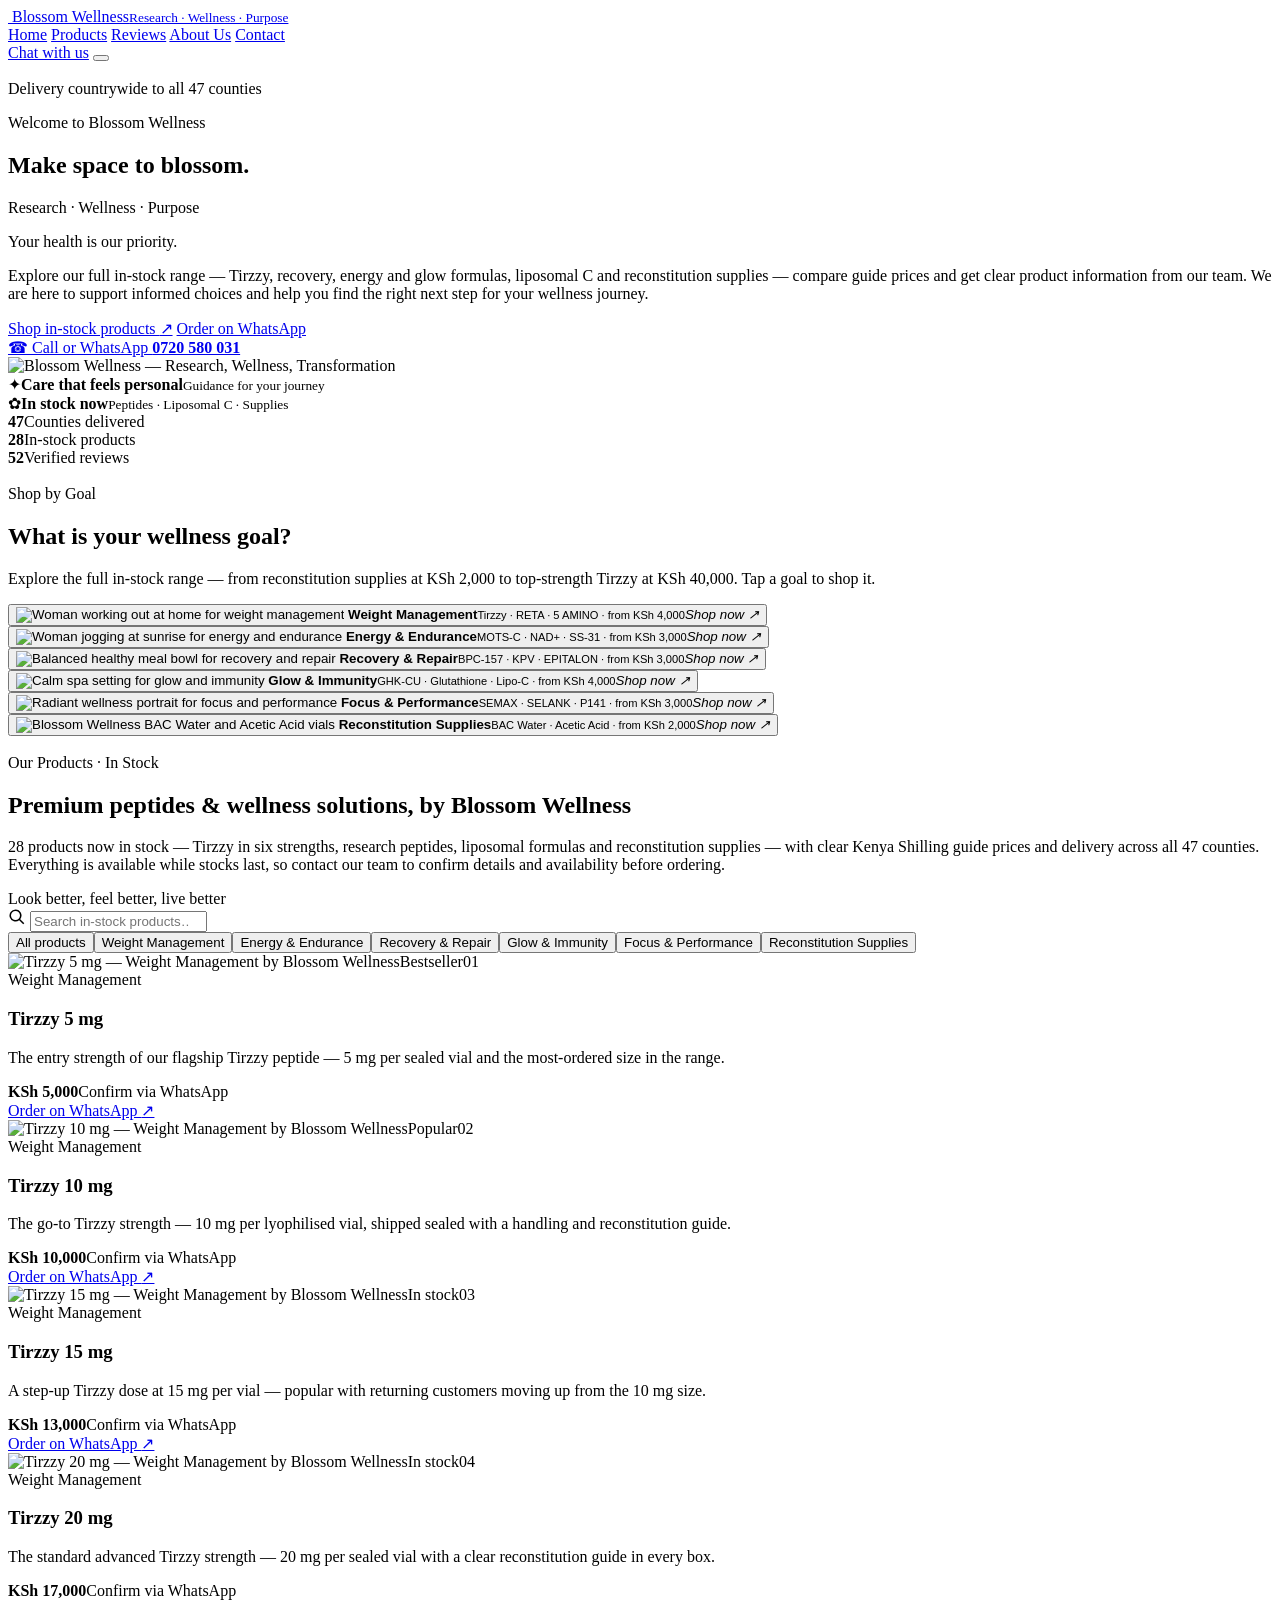
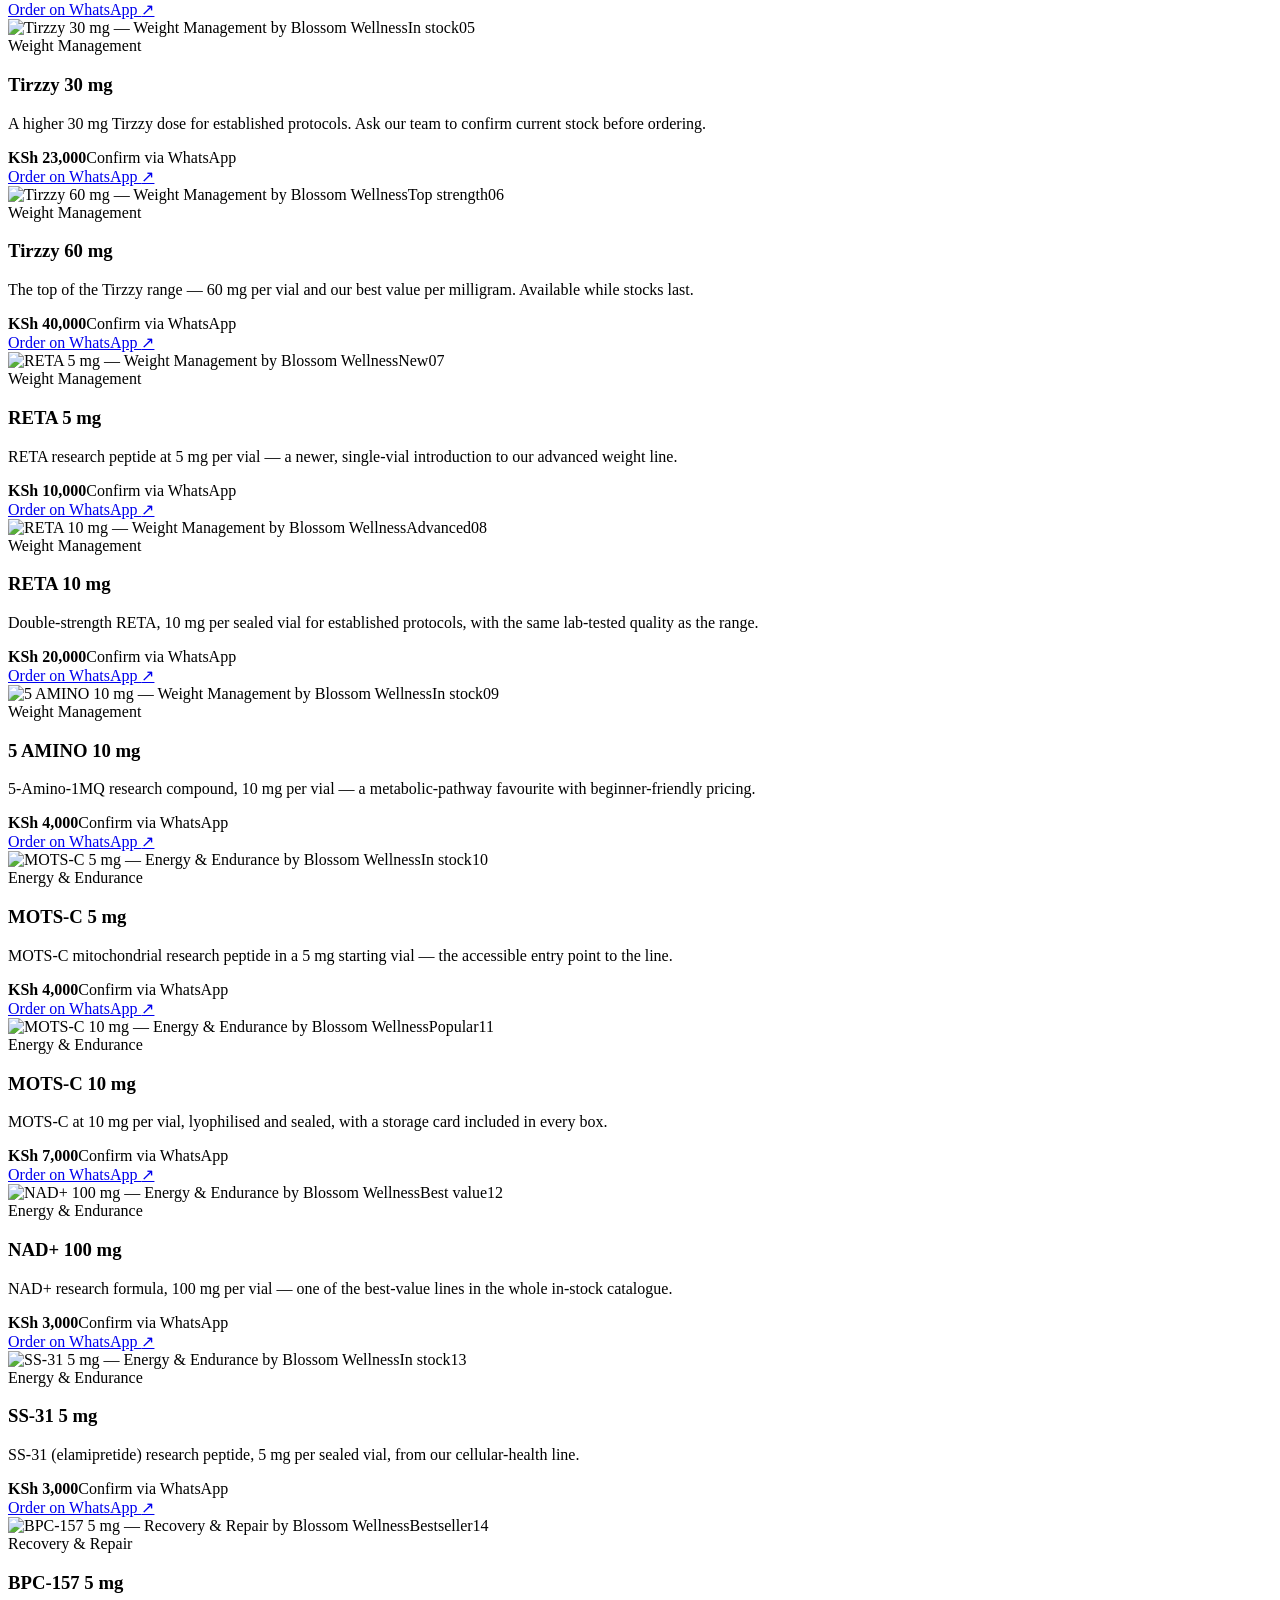
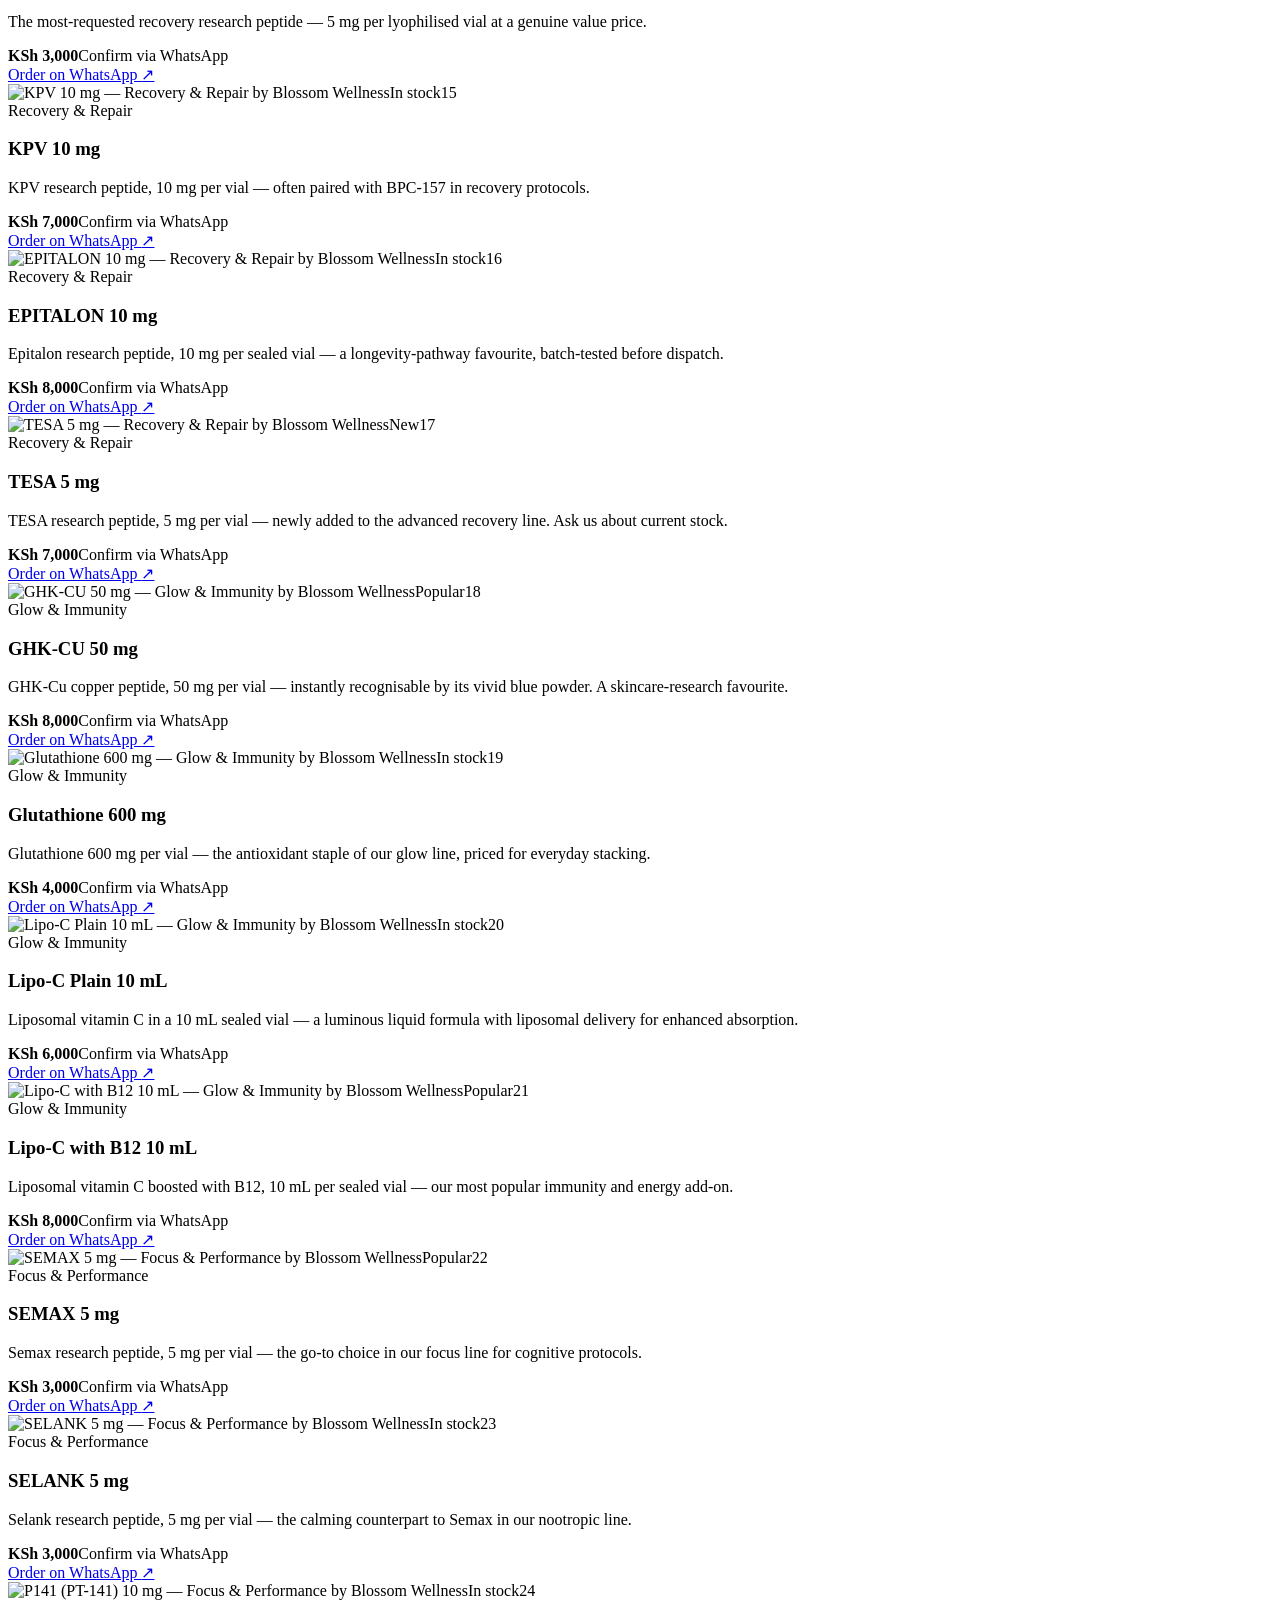
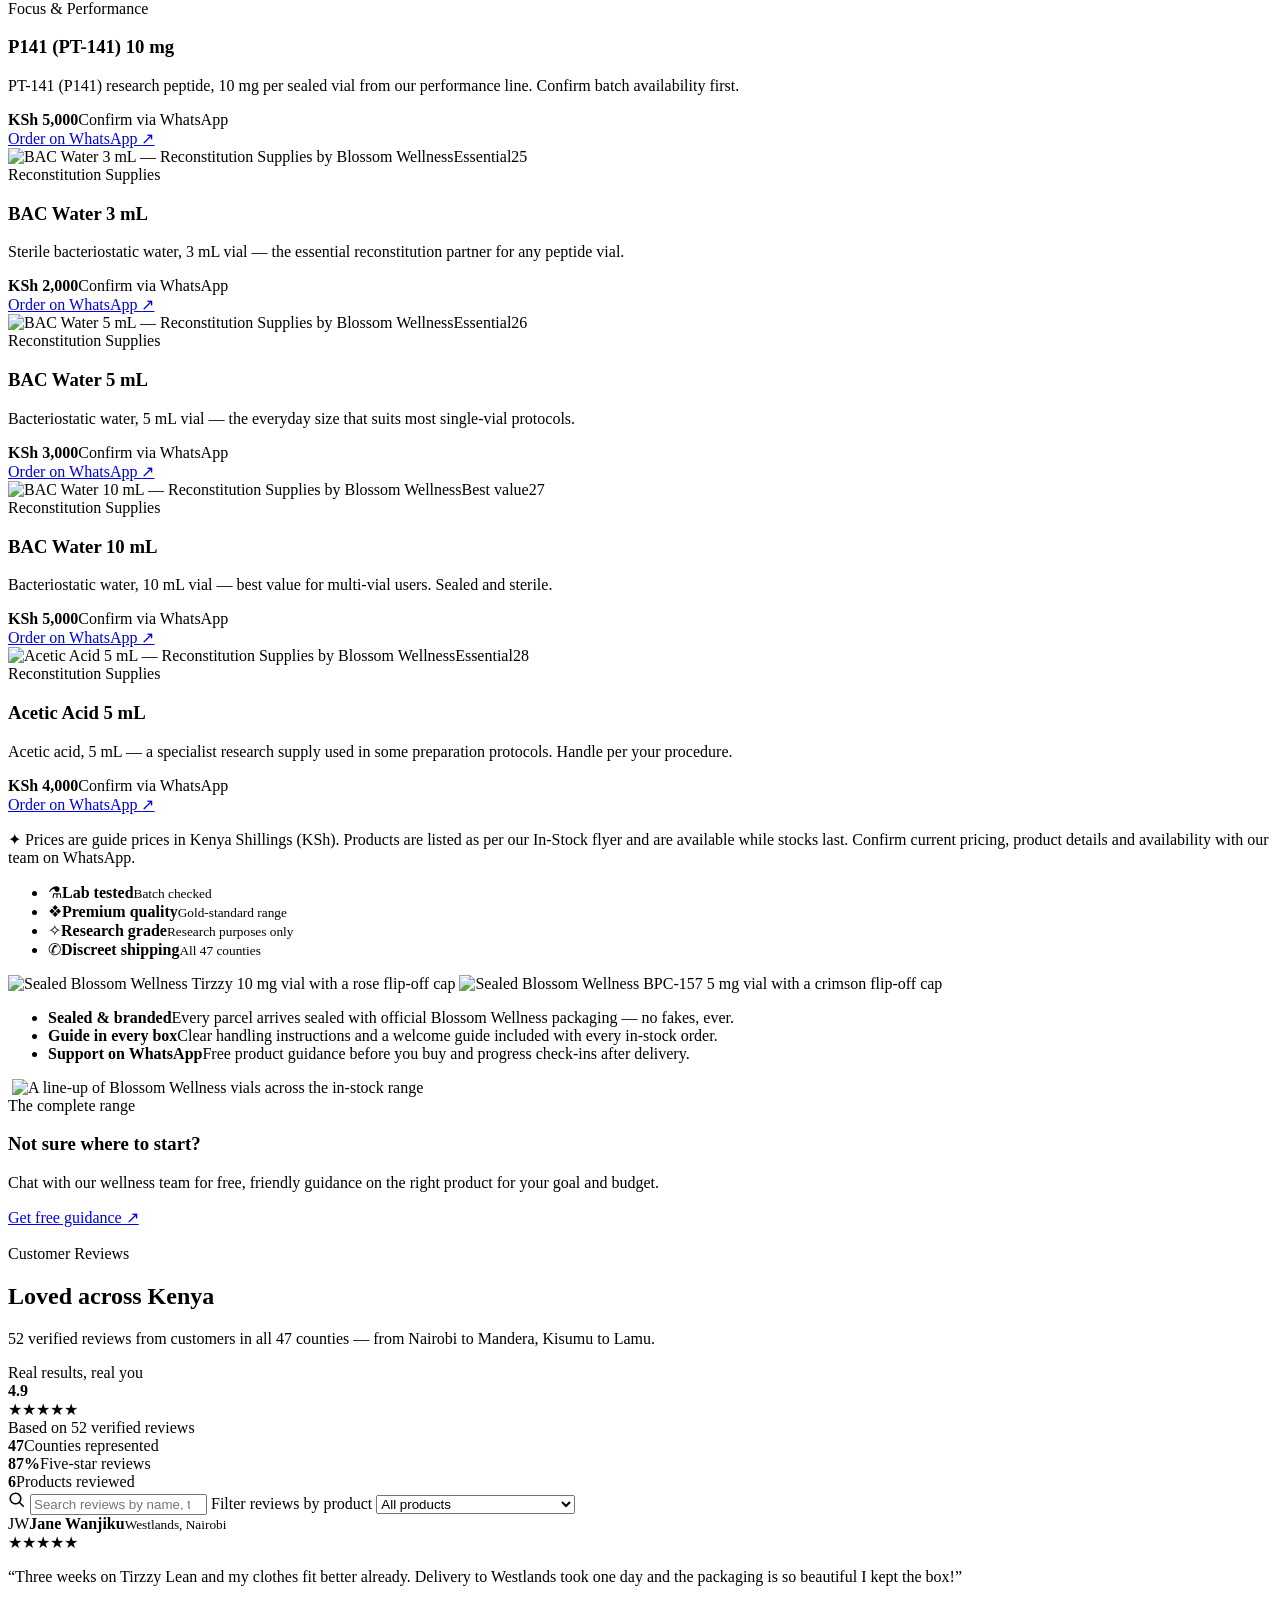
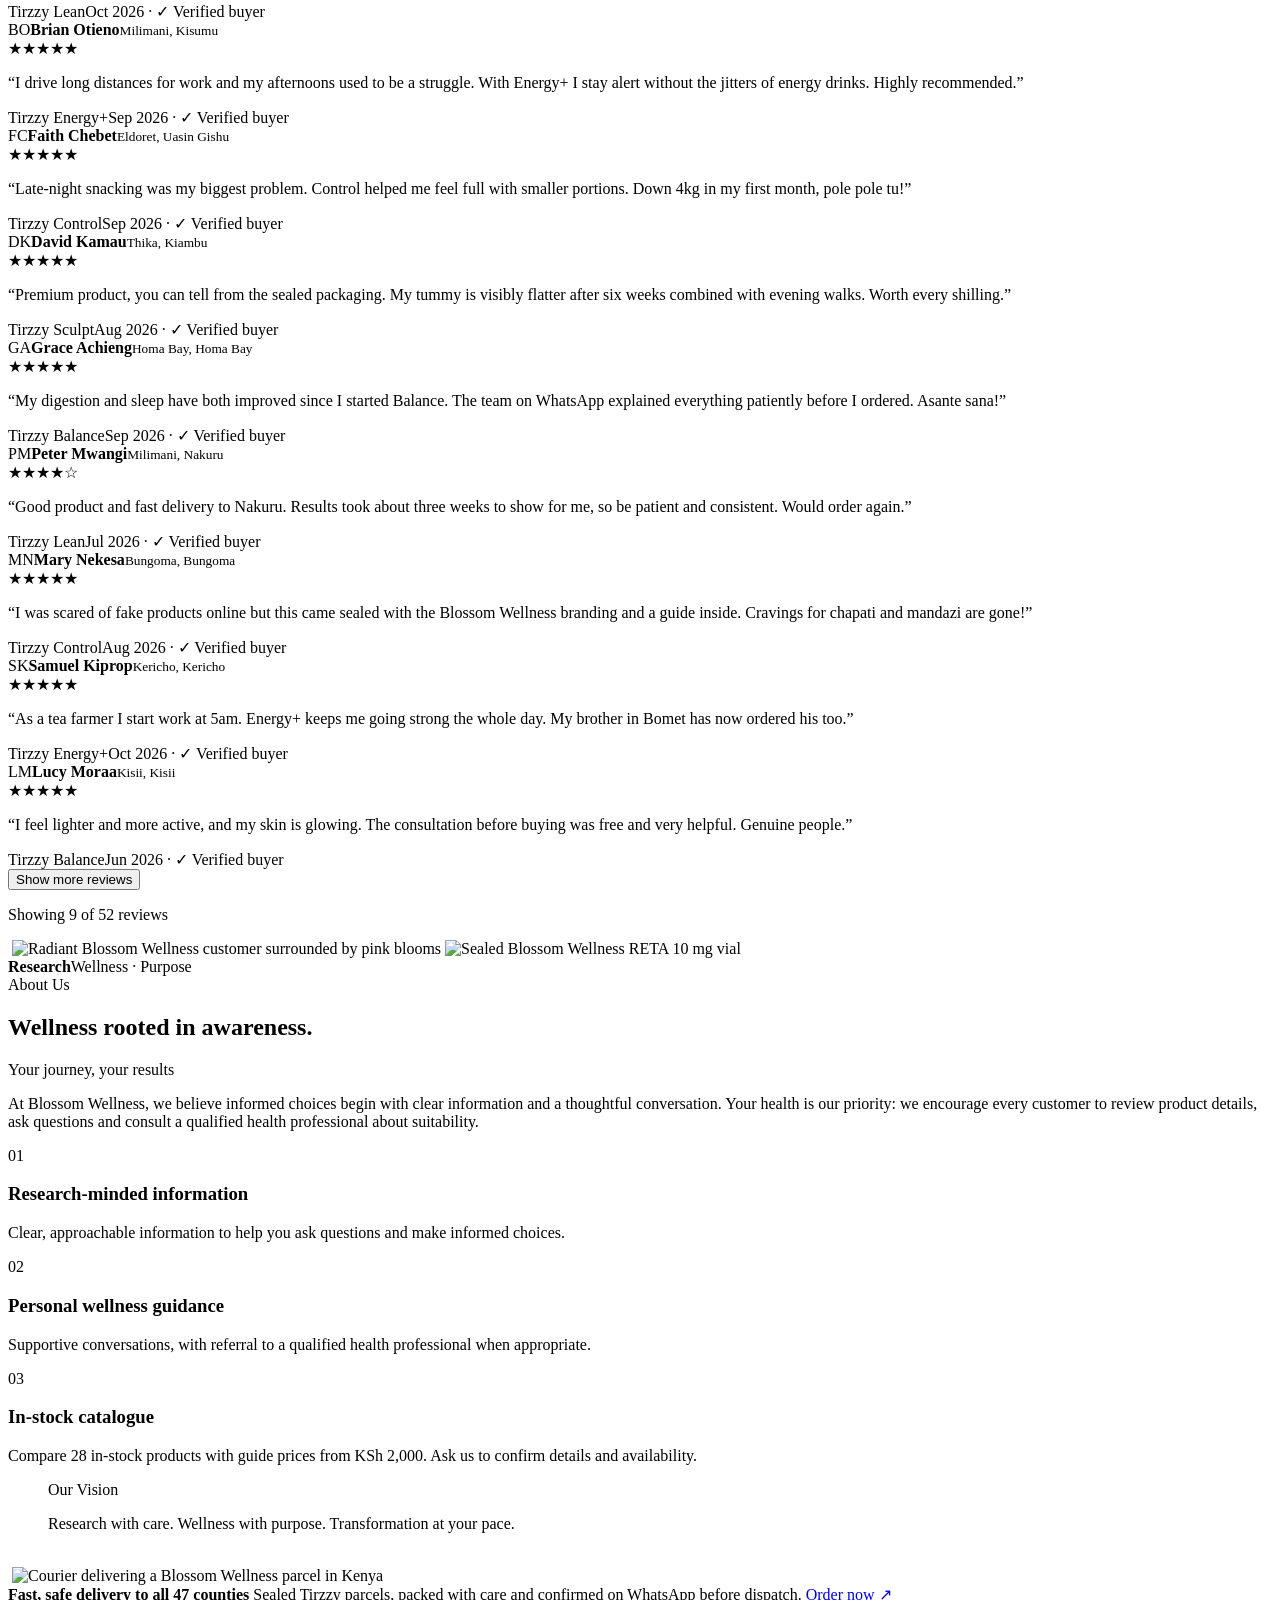
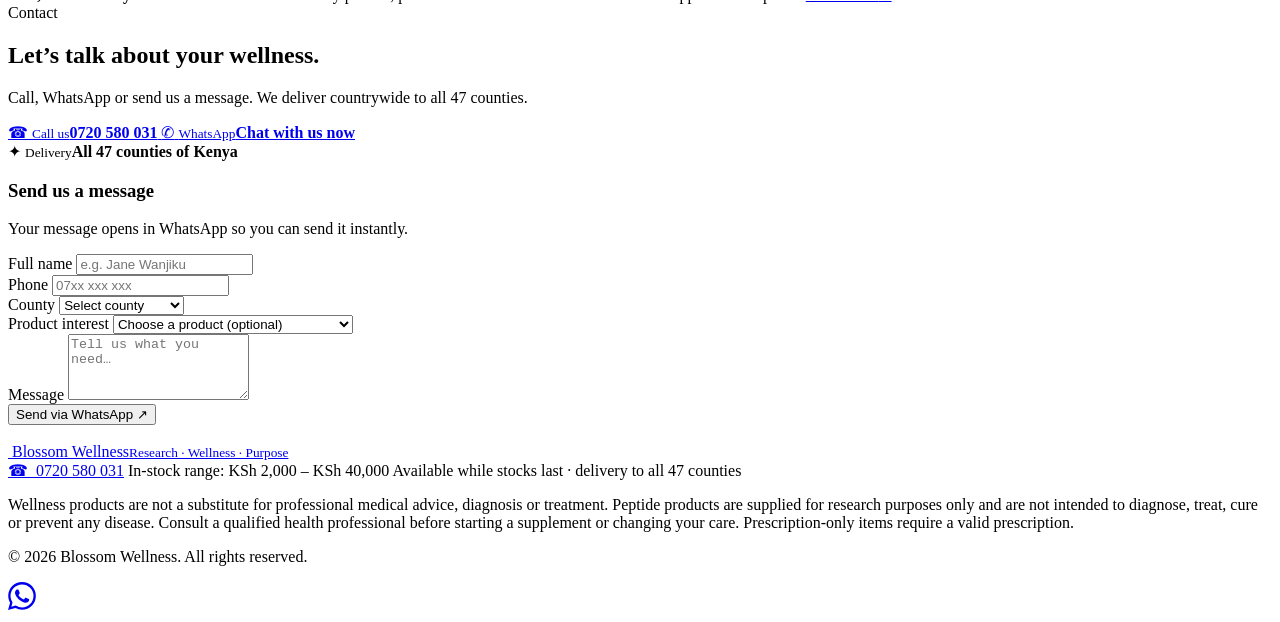
==== index.html @ 0b53dfed "Add files via upload" ====
<!doctype html>
<html lang="en">
<head>
  <meta charset="UTF-8" />
  <meta name="viewport" content="width=device-width, initial-scale=1.0" />
  <meta name="description" content="Blossom Wellness — our In-Stock catalogue of premium peptides & wellness solutions: Tirzzy 5–60 mg, BPC-157, GHK-Cu, MOTS-C, liposomal C, BAC water and more, with guide prices from KSh 2,000 to KSh 40,000, delivered across Kenya." />
  <meta name="theme-color" content="#FFF7F0" />
  <link rel="icon" type="image/png" href="assets/img/blossom-wellness-logo.png" />
  <title>Blossom Wellness | Research · Wellness · Transformation</title>
  <link rel="preload" href="assets/fonts/cormorant-garamond-latin-600-normal.woff2" as="font" type="font/woff2" crossorigin />
  <link rel="preload" href="assets/fonts/dm-sans-latin-400-normal.woff2" as="font" type="font/woff2" crossorigin />
  <link rel="stylesheet" href="css/style.css" />
</head>
<body>
  <header class="nav" id="nav">
    <div class="container nav-inner">
      <a href="#home" class="brand" aria-label="Blossom Wellness home">
        <img class="brand-logo" src="assets/img/blossom-wellness-logo.webp" alt="" />
        <span class="brand-text">Blossom Wellness<small>Research · Wellness · Purpose</small></span>
      </a>

      <nav class="nav-links" id="navLinks" aria-label="Main navigation">
        <a href="#home" class="is-active">Home</a>
        <a href="#products">Products</a>
        <a href="#reviews">Reviews</a>
        <a href="#about">About Us</a>
        <a href="#contact">Contact</a>
      </nav>

      <div class="nav-actions">
        <a class="btn btn-small btn-outline nav-cta" href="https://wa.me/254720580031?text=Hello%20Blossom%20Wellness%2C%20I%27d%20like%20to%20make%20an%20enquiry." target="_blank" rel="noopener noreferrer">Chat with us</a>
        <button class="menu-btn" id="menuBtn" type="button" aria-label="Toggle menu" aria-expanded="false" aria-controls="navLinks">
          <span></span><span></span><span></span>
        </button>
      </div>
    </div>
  </header>

  <main>
    <section id="home" class="hero" data-section>
      <div class="hero-bg" aria-hidden="true">
        <span class="hero-orb orb-one"></span>
        <span class="hero-orb orb-two"></span>
        <div class="hero-grid-lines"></div>
        <span class="sparkle sparkle-one"></span>
        <span class="sparkle sparkle-two"></span>
        <span class="sparkle sparkle-three"></span>
        <span class="sparkle sparkle-four"></span>
        <span class="sparkle sparkle-five"></span>
      </div>

      <div class="floral-layer" aria-hidden="true">
        <img class="floral floral-blossom-tl" src="assets/img/florals/blossom-branch.jpg" alt="" decoding="async" />
        <img class="floral floral-gold-r" src="assets/img/florals/gold-branch.jpg" alt="" loading="lazy" decoding="async" />
        <img class="floral floral-spray-br" src="assets/img/florals/rose-spray.jpg" alt="" loading="lazy" decoding="async" />
      </div>

      <div class="container hero-inner">
        <div class="hero-copy">
          <span class="pill"><span class="pulse-dot"></span> Delivery countrywide to all 47 counties</span>
          <p class="hero-kicker">Welcome to Blossom Wellness</p>
          <h1>Make space to <span class="grad"><span class="swap-word" data-words="blossom.|glow.|thrive.|transform.|shine.|heal.">blossom.</span></span></h1>
          <p class="slogan">Research <span>·</span> Wellness <span>·</span> Purpose</p>
          <p class="lead">Your health is our priority.</p>
          <p class="sub">Explore our full in-stock range — Tirzzy, recovery, energy and glow formulas, liposomal C and reconstitution supplies — compare guide prices and get clear product information from our team. We are here to support informed choices and help you find the right next step for your wellness journey.</p>

          <div class="cta-row">
            <a class="btn btn-primary" href="#products">Shop in-stock products <span aria-hidden="true">↗</span></a>
            <a class="btn btn-ghost" href="https://wa.me/254720580031?text=Hello%20Blossom%20Wellness%2C%20I%20would%20like%20to%20know%20more%20about%20the%20Tirzzy%20range." target="_blank" rel="noopener noreferrer">Order on WhatsApp</a>
          </div>

          <a class="phone-chip" href="tel:+254720580031">
            <span class="phone-ico" aria-hidden="true">☎</span>
            <span>Call or WhatsApp <strong>0720 580 031</strong></span>
          </a>
        </div>

        <div class="hero-visual" aria-label="Blossom Wellness floral emblem">
          <div class="hero-art-frame">
            <img class="hero-logo" src="assets/img/blossom-wellness-logo.webp" alt="Blossom Wellness — Research, Wellness, Transformation" loading="eager" />
          </div>
          <div class="float-card float-card-one"><span class="float-icon">✦</span><span><strong>Care that feels personal</strong><small>Guidance for your journey</small></span></div>
          <div class="float-card float-card-two"><span class="mini-flower" aria-hidden="true">✿</span><span><strong>In stock now</strong><small>Peptides · Liposomal C · Supplies</small></span></div>
        </div>
      </div>

      <div class="container">
        <div class="stats" aria-label="Blossom Wellness at a glance">
          <div class="stat"><strong>47</strong><span>Counties delivered</span></div>
          <div class="stat"><strong>28</strong><span>In-stock products</span></div>
          <div class="stat"><strong>52</strong><span>Verified reviews</span></div>
        </div>
      </div>
    </section>

    <section id="goals" class="section goals-section" data-section>
      <div class="floral-layer" aria-hidden="true">
        <img class="floral floral-spray-tr" src="assets/img/florals/rose-spray.jpg" alt="" loading="lazy" decoding="async" />
        <img class="floral floral-gold-bl" src="assets/img/florals/gold-branch.jpg" alt="" loading="lazy" decoding="async" />
      </div>
      <div class="container">
        <div class="section-head">
          <span class="eyebrow">Shop by Goal</span>
          <h2>What is your <span class="grad">wellness goal?</span></h2>
          <p>Explore the full in-stock range — from reconstitution supplies at KSh 2,000 to top-strength Tirzzy at KSh 40,000. Tap a goal to shop it.</p>
        </div>

        <div class="goals-grid">
          <button class="goal-card" type="button" data-category="Weight Management">
            <img src="assets/img/goal-fat-loss.jpg" alt="Woman working out at home for weight management" loading="lazy" />
            <span class="goal-copy"><strong>Weight Management</strong><small>Tirzzy · RETA · 5 AMINO · from KSh 4,000</small><em>Shop now <span aria-hidden="true">↗</span></em></span>
          </button>
          <button class="goal-card" type="button" data-category="Energy & Endurance">
            <img src="assets/img/goal-energy.jpg" alt="Woman jogging at sunrise for energy and endurance" loading="lazy" />
            <span class="goal-copy"><strong>Energy & Endurance</strong><small>MOTS-C · NAD+ · SS-31 · from KSh 3,000</small><em>Shop now <span aria-hidden="true">↗</span></em></span>
          </button>
          <button class="goal-card" type="button" data-category="Recovery & Repair">
            <img src="assets/img/goal-appetite.jpg" alt="Balanced healthy meal bowl for recovery and repair" loading="lazy" />
            <span class="goal-copy"><strong>Recovery & Repair</strong><small>BPC-157 · KPV · EPITALON · from KSh 3,000</small><em>Shop now <span aria-hidden="true">↗</span></em></span>
          </button>
          <button class="goal-card" type="button" data-category="Glow & Immunity">
            <img src="assets/img/goal-wellness.jpg" alt="Calm spa setting for glow and immunity" loading="lazy" />
            <span class="goal-copy"><strong>Glow & Immunity</strong><small>GHK-CU · Glutathione · Lipo-C · from KSh 4,000</small><em>Shop now <span aria-hidden="true">↗</span></em></span>
          </button>
          <button class="goal-card" type="button" data-category="Focus & Performance">
            <img src="assets/img/hero-wellness.jpg" alt="Radiant wellness portrait for focus and performance" loading="lazy" />
            <span class="goal-copy"><strong>Focus & Performance</strong><small>SEMAX · SELANK · P141 · from KSh 3,000</small><em>Shop now <span aria-hidden="true">↗</span></em></span>
          </button>
          <button class="goal-card" type="button" data-category="Reconstitution Supplies">
            <img src="assets/img/goal-supplies.jpg" alt="Blossom Wellness BAC Water and Acetic Acid vials" loading="lazy" />
            <span class="goal-copy"><strong>Reconstitution Supplies</strong><small>BAC Water · Acetic Acid · from KSh 2,000</small><em>Shop now <span aria-hidden="true">↗</span></em></span>
          </button>
        </div>
      </div>
    </section>

    <section id="products" class="section section-alt" data-section>
      <div class="floral-layer" aria-hidden="true">
        <img class="floral floral-gold-tr" src="assets/img/florals/gold-branch.jpg" alt="" loading="lazy" decoding="async" />
        <img class="floral floral-spray-bl" src="assets/img/florals/rose-spray.jpg" alt="" loading="lazy" decoding="async" />
      </div>
      <div class="container">
        <div class="section-head">
          <span class="eyebrow">Our Products · In Stock</span>
          <h2>Premium peptides & wellness solutions, <span class="grad">by Blossom Wellness</span></h2>
          <p>28 products now in stock — Tirzzy in six strengths, research peptides, liposomal formulas and reconstitution supplies — with clear Kenya Shilling guide prices and delivery across all 47 counties. Everything is available while stocks last, so contact our team to confirm details and availability before ordering.</p>
          <span class="script-accent" aria-hidden="true">Look better, feel better, live better</span>
        </div>

        <div class="product-toolbar">
          <label class="search" for="searchInput">
            <svg viewBox="0 0 24 24" width="18" height="18" aria-hidden="true"><path fill="currentColor" d="M10 2a8 8 0 0 1 6.32 12.9l5.39 5.39-1.42 1.42-5.39-5.39A8 8 0 1 1 10 2zm0 2a6 6 0 1 0 0 12 6 6 0 0 0 0-12z"/></svg>
            <input type="search" id="searchInput" placeholder="Search in-stock products…" aria-label="Search in-stock products" />
          </label>
          <div class="chips" id="chips" role="group" aria-label="Filter by category"></div>
        </div>

        <div class="product-grid" id="productGrid" aria-live="polite"></div>
        <p class="empty" id="emptyState" hidden>No products match your search. Try another keyword or filter.</p>
        <p class="catalog-note"><span aria-hidden="true">✦</span> Prices are guide prices in Kenya Shillings (KSh). Products are listed as per our In-Stock flyer and are available while stocks last. Confirm current pricing, product details and availability with our team on WhatsApp.</p>

        <ul class="trust-strip" aria-label="Blossom Wellness standards">
          <li><span class="trust-ico" aria-hidden="true">⚗</span><strong>Lab tested</strong><small>Batch checked</small></li>
          <li><span class="trust-ico" aria-hidden="true">❖</span><strong>Premium quality</strong><small>Gold-standard range</small></li>
          <li><span class="trust-ico" aria-hidden="true">✧</span><strong>Research grade</strong><small>Research purposes only</small></li>
          <li><span class="trust-ico" aria-hidden="true">✆</span><strong>Discreet shipping</strong><small>All 47 counties</small></li>
        </ul>

        <div class="promise-band">
          <div class="promise-imgs">
            <img src="assets/img/products/tirzzy-10.jpg" alt="Sealed Blossom Wellness Tirzzy 10 mg vial with a rose flip-off cap" loading="lazy" />
            <img src="assets/img/products/bpc-157.jpg" alt="Sealed Blossom Wellness BPC-157 5 mg vial with a crimson flip-off cap" loading="lazy" />
          </div>
          <ul class="promise-list">
            <li><strong>Sealed &amp; branded</strong><span>Every parcel arrives sealed with official Blossom Wellness packaging — no fakes, ever.</span></li>
            <li><strong>Guide in every box</strong><span>Clear handling instructions and a welcome guide included with every in-stock order.</span></li>
            <li><strong>Support on WhatsApp</strong><span>Free product guidance before you buy and progress check-ins after delivery.</span></li>
          </ul>
        </div>

        <div class="range-banner">
          <img class="banner-floral" src="assets/img/florals/blossom-ghost.webp" alt="" aria-hidden="true" loading="lazy" decoding="async" />
          <img src="assets/img/range-lineup.jpg" alt="A line-up of Blossom Wellness vials across the in-stock range" loading="lazy" />
          <div class="range-banner-copy">
            <span class="eyebrow">The complete range</span>
            <h3>Not sure where to start?</h3>
            <p>Chat with our wellness team for free, friendly guidance on the right product for your goal and budget.</p>
            <a class="btn btn-primary" href="https://wa.me/254720580031?text=Hello%20Blossom%20Wellness%2C%20please%20help%20me%20choose%20the%20right%20product%20for%20my%20goal." target="_blank" rel="noopener noreferrer">Get free guidance <span aria-hidden="true">↗</span></a>
          </div>
        </div>
      </div>
    </section>

    <section id="reviews" class="section reviews-section" data-section>
      <div class="floral-layer" aria-hidden="true">
        <img class="floral floral-peony-tr" src="assets/img/florals/peony-rose.jpg" alt="" loading="lazy" decoding="async" />
        <img class="floral floral-spray-bl" src="assets/img/florals/rose-spray.jpg" alt="" loading="lazy" decoding="async" />
      </div>
      <div class="container">
        <div class="section-head">
          <span class="eyebrow">Customer Reviews</span>
          <h2>Loved <span class="grad">across Kenya</span></h2>
          <p>52 verified reviews from customers in all 47 counties — from Nairobi to Mandera, Kisumu to Lamu.</p>
          <span class="script-accent" aria-hidden="true">Real results, real you</span>
        </div>

        <div class="reviews-summary" id="reviewsSummary" aria-label="Review summary"></div>

        <div class="reviews-toolbar">
          <label class="search" for="reviewSearchInput">
            <svg viewBox="0 0 24 24" width="18" height="18" aria-hidden="true"><path fill="currentColor" d="M10 2a8 8 0 0 1 6.32 12.9l5.39 5.39-1.42 1.42-5.39-5.39A8 8 0 1 1 10 2zm0 2a6 6 0 1 0 0 12 6 6 0 0 0 0-12z"/></svg>
            <input type="search" id="reviewSearchInput" placeholder="Search reviews by name, town or county…" aria-label="Search reviews" />
          </label>
          <label class="filter-select" for="reviewProductFilter">
            <span class="visually-hidden">Filter reviews by product</span>
            <select id="reviewProductFilter">
              <option value="All">All products</option>
            </select>
          </label>
        </div>

        <div class="reviews-grid" id="reviewsGrid" aria-live="polite"></div>
        <p class="empty" id="reviewsEmpty" hidden>No reviews match your search. Try another keyword.</p>
        <div class="reviews-more-wrap">
          <button class="btn btn-outline" id="reviewsMoreBtn" type="button">Show more reviews</button>
          <p id="reviewsCount" aria-live="polite"></p>
        </div>
      </div>
    </section>

    <section id="about" class="section section-alt" data-section>
      <div class="container about-grid">
        <div class="about-visual about-photos">
          <img class="about-floral" src="assets/img/florals/peony-rose.jpg" alt="" aria-hidden="true" loading="lazy" decoding="async" />
          <img class="about-img-main" src="assets/img/hero-wellness.jpg" alt="Radiant Blossom Wellness customer surrounded by pink blooms" loading="lazy" />
          <img class="about-img-small" src="assets/img/products/reta-10.jpg" alt="Sealed Blossom Wellness RETA 10 mg vial" loading="lazy" />
          <div class="about-badge"><strong>Research</strong><span>Wellness · Purpose</span></div>
        </div>

        <div class="about-copy">
          <span class="eyebrow">About Us</span>
          <h2>Wellness rooted in <span class="grad">awareness.</span></h2>
          <span class="script-accent" aria-hidden="true">Your journey, your results</span>
          <p>At Blossom Wellness, we believe informed choices begin with clear information and a thoughtful conversation. Your health is our priority: we encourage every customer to review product details, ask questions and consult a qualified health professional about suitability.</p>

          <div class="services">
            <article class="service">
              <span class="service-ico">01</span>
              <div><h3>Research-minded information</h3><p>Clear, approachable information to help you ask questions and make informed choices.</p></div>
            </article>
            <article class="service">
              <span class="service-ico">02</span>
              <div><h3>Personal wellness guidance</h3><p>Supportive conversations, with referral to a qualified health professional when appropriate.</p></div>
            </article>
            <article class="service">
              <span class="service-ico">03</span>
              <div><h3>In-stock catalogue</h3><p>Compare 28 in-stock products with guide prices from KSh 2,000. Ask us to confirm details and availability.</p></div>
            </article>
          </div>

          <blockquote class="vision">
            <span class="eyebrow">Our Vision</span>
            <p>Research with care. Wellness with purpose. Transformation at your pace.</p>
          </blockquote>
        </div>
      </div>
    </section>

    <section id="contact" class="section contact-section" data-section>
      <div class="floral-layer" aria-hidden="true">
        <img class="floral floral-blossom-tr" src="assets/img/florals/blossom-branch.jpg" alt="" loading="lazy" decoding="async" />
      </div>
      <div class="container">
        <div class="delivery-banner">
          <img class="banner-floral" src="assets/img/florals/blossom-ghost.webp" alt="" aria-hidden="true" loading="lazy" decoding="async" />
          <img src="assets/img/delivery-kenya.jpg" alt="Courier delivering a Blossom Wellness parcel in Kenya" loading="lazy" />
          <div class="delivery-banner-copy">
            <strong>Fast, safe delivery to all 47 counties</strong>
            <span>Sealed Tirzzy parcels, packed with care and confirmed on WhatsApp before dispatch.</span>
            <a href="https://wa.me/254720580031?text=Hello%20Blossom%20Wellness%2C%20I%20would%20like%20to%20place%20an%20order." target="_blank" rel="noopener noreferrer">Order now <span aria-hidden="true">↗</span></a>
          </div>
        </div>

        <div class="contact-grid">
          <div class="contact-info">
            <span class="eyebrow">Contact</span>
            <h2>Let’s talk about <span class="grad"><span class="swap-word" data-words="your wellness.|your goals.|your journey.|your glow.|your comeback.">your wellness.</span></span></h2>
            <p>Call, WhatsApp or send us a message. We deliver countrywide to all 47 counties.</p>

            <a class="info-card" href="tel:+254720580031">
              <span class="info-ico" aria-hidden="true">☎</span>
              <span><small>Call us</small><strong>0720 580 031</strong></span>
            </a>
            <a class="info-card" href="https://wa.me/254720580031" target="_blank" rel="noopener noreferrer">
              <span class="info-ico wa" aria-hidden="true">✆</span>
              <span><small>WhatsApp</small><strong>Chat with us now</strong></span>
            </a>
            <div class="info-card">
              <span class="info-ico delivery" aria-hidden="true">✦</span>
              <span><small>Delivery</small><strong>All 47 counties of Kenya</strong></span>
            </div>
          </div>

          <form class="contact-form" id="contactForm" novalidate>
            <h3>Send us a message</h3>
            <p class="form-note">Your message opens in WhatsApp so you can send it instantly.</p>
            <div class="field">
              <label for="fName">Full name</label>
              <input id="fName" name="name" type="text" placeholder="e.g. Jane Wanjiku" autocomplete="name" required />
            </div>
            <div class="field-row">
              <div class="field">
                <label for="fPhone">Phone</label>
                <input id="fPhone" name="phone" type="tel" placeholder="07xx xxx xxx" autocomplete="tel" required />
              </div>
              <div class="field">
                <label for="fCounty">County</label>
                <select id="fCounty" name="county" required>
                  <option value="">Select county</option>
                </select>
              </div>
            </div>
            <div class="field">
              <label for="fProduct">Product interest</label>
              <select id="fProduct" name="product">
                <option value="">Choose a product (optional)</option>
              </select>
            </div>
            <div class="field">
              <label for="fMsg">Message</label>
              <textarea id="fMsg" name="message" rows="4" placeholder="Tell us what you need…"></textarea>
            </div>
            <button class="btn btn-primary btn-block" type="submit">Send via WhatsApp <span aria-hidden="true">↗</span></button>
            <p class="error" id="formError" role="alert" hidden>Please enter your name and phone number.</p>
          </form>
        </div>
      </div>
    </section>
  </main>

  <footer class="footer">
    <div class="footer-florals" aria-hidden="true">
      <img src="assets/img/florals/blossom-ghost.webp" alt="" loading="lazy" decoding="async" />
      <img src="assets/img/florals/gold-branch-alpha.webp" alt="" loading="lazy" decoding="async" />
    </div>
    <div class="container footer-inner">
      <div class="footer-brand-block">
        <a href="#home" class="brand footer-brand" aria-label="Blossom Wellness home">
          <img class="brand-logo" src="assets/img/blossom-wellness-logo.webp" alt="" />
          <span class="brand-text">Blossom Wellness<small>Research · Wellness · Purpose</small></span>
        </a>
      </div>
      <div class="footer-details">
        <a href="tel:+254720580031">☎ &nbsp;0720 580 031</a>
        <span>In-stock range: KSh 2,000 – KSh 40,000</span>
        <span>Available while stocks last · delivery to all 47 counties</span>
      </div>
      <p class="disclaimer">Wellness products are not a substitute for professional medical advice, diagnosis or treatment. Peptide products are supplied for research purposes only and are not intended to diagnose, treat, cure or prevent any disease. Consult a qualified health professional before starting a supplement or changing your care. Prescription-only items require a valid prescription.</p>
      <p class="copy">© <span id="year"></span> Blossom Wellness. All rights reserved.</p>
    </div>
  </footer>

  <a class="wa-float" href="https://wa.me/254720580031?text=Hello%20Blossom%20Wellness%2C%20I%20would%20like%20to%20place%20an%20order." target="_blank" rel="noopener noreferrer" aria-label="Chat with Blossom Wellness on WhatsApp">
    <span class="wa-ring" aria-hidden="true"></span>
    <svg viewBox="0 0 24 24" width="28" height="28" aria-hidden="true"><path fill="currentColor" d="M20.5 3.5A11.8 11.8 0 0 0 12.03 0C5.5 0 .2 5.3.2 11.84c0 2.09.55 4.13 1.59 5.93L0 24l6.4-1.68a11.8 11.8 0 0 0 5.63 1.43h.01c6.53 0 11.83-5.3 11.83-11.84 0-3.16-1.23-6.13-3.37-8.41zM12.04 21.8h-.01a9.8 9.8 0 0 1-5-1.37l-.36-.21-3.8 1 1.01-3.7-.23-.38a9.8 9.8 0 0 1-1.5-5.24c0-5.42 4.42-9.84 9.86-9.84a9.8 9.8 0 0 1 9.83 9.85c0 5.42-4.42 9.84-9.8 9.84zm5.4-7.37c-.3-.15-1.76-.87-2.03-.97-.27-.1-.47-.15-.67.15-.2.3-.77.97-.94 1.17-.17.2-.35.22-.64.07-.3-.15-1.25-.46-2.38-1.47-.88-.79-1.47-1.76-1.64-2.06-.17-.3-.02-.46.13-.6.13-.13.3-.35.45-.52.15-.17.2-.3.3-.5.1-.2.05-.37-.02-.52-.08-.15-.67-1.62-.92-2.22-.24-.58-.49-.5-.67-.51h-.57c-.2 0-.52.07-.8.37-.27.3-1.04 1.02-1.04 2.48s1.07 2.88 1.22 3.08c.15.2 2.1 3.2 5.08 4.49.71.31 1.27.49 1.7.63.72.23 1.37.2 1.88.12.57-.08 1.76-.72 2.01-1.41.25-.7.25-1.29.17-1.41-.07-.13-.27-.2-.57-.35z"/></svg>
  </a>

  <script src="js/main.js"></script>
</body>
</html>
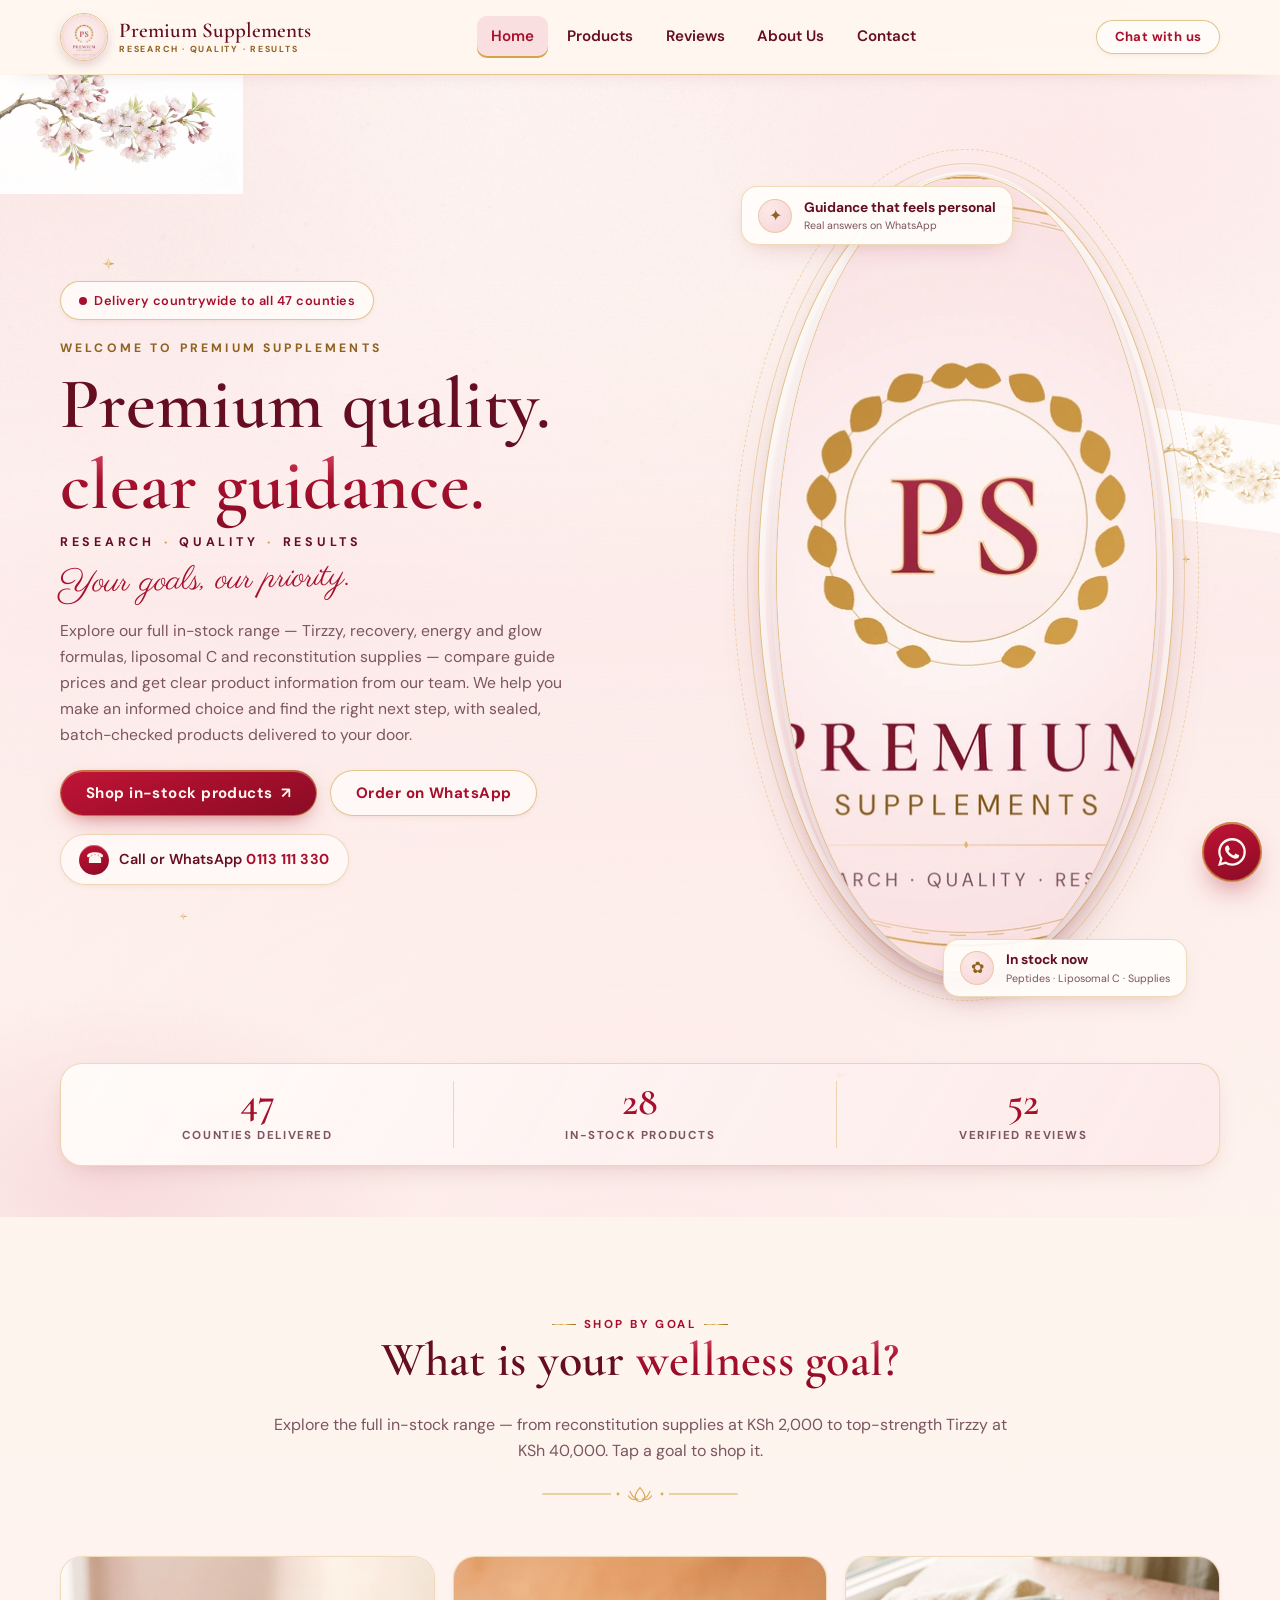
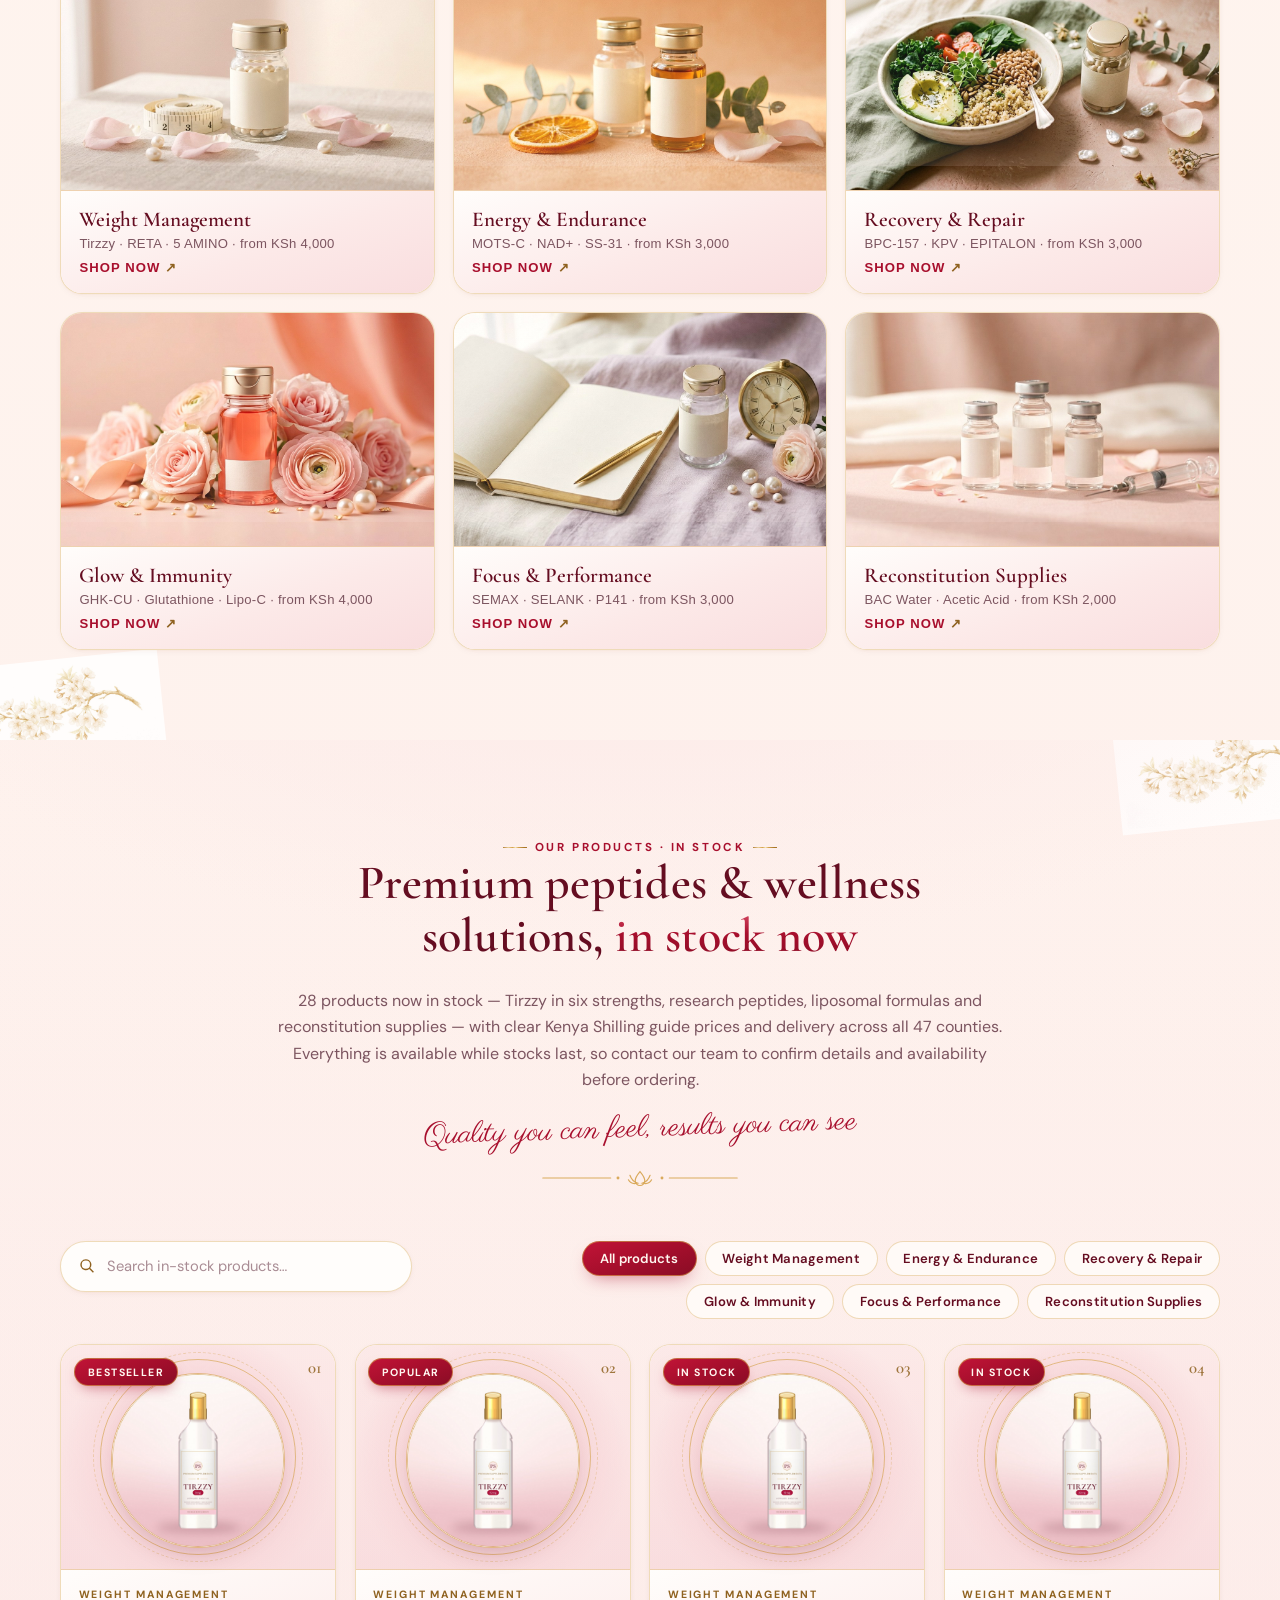
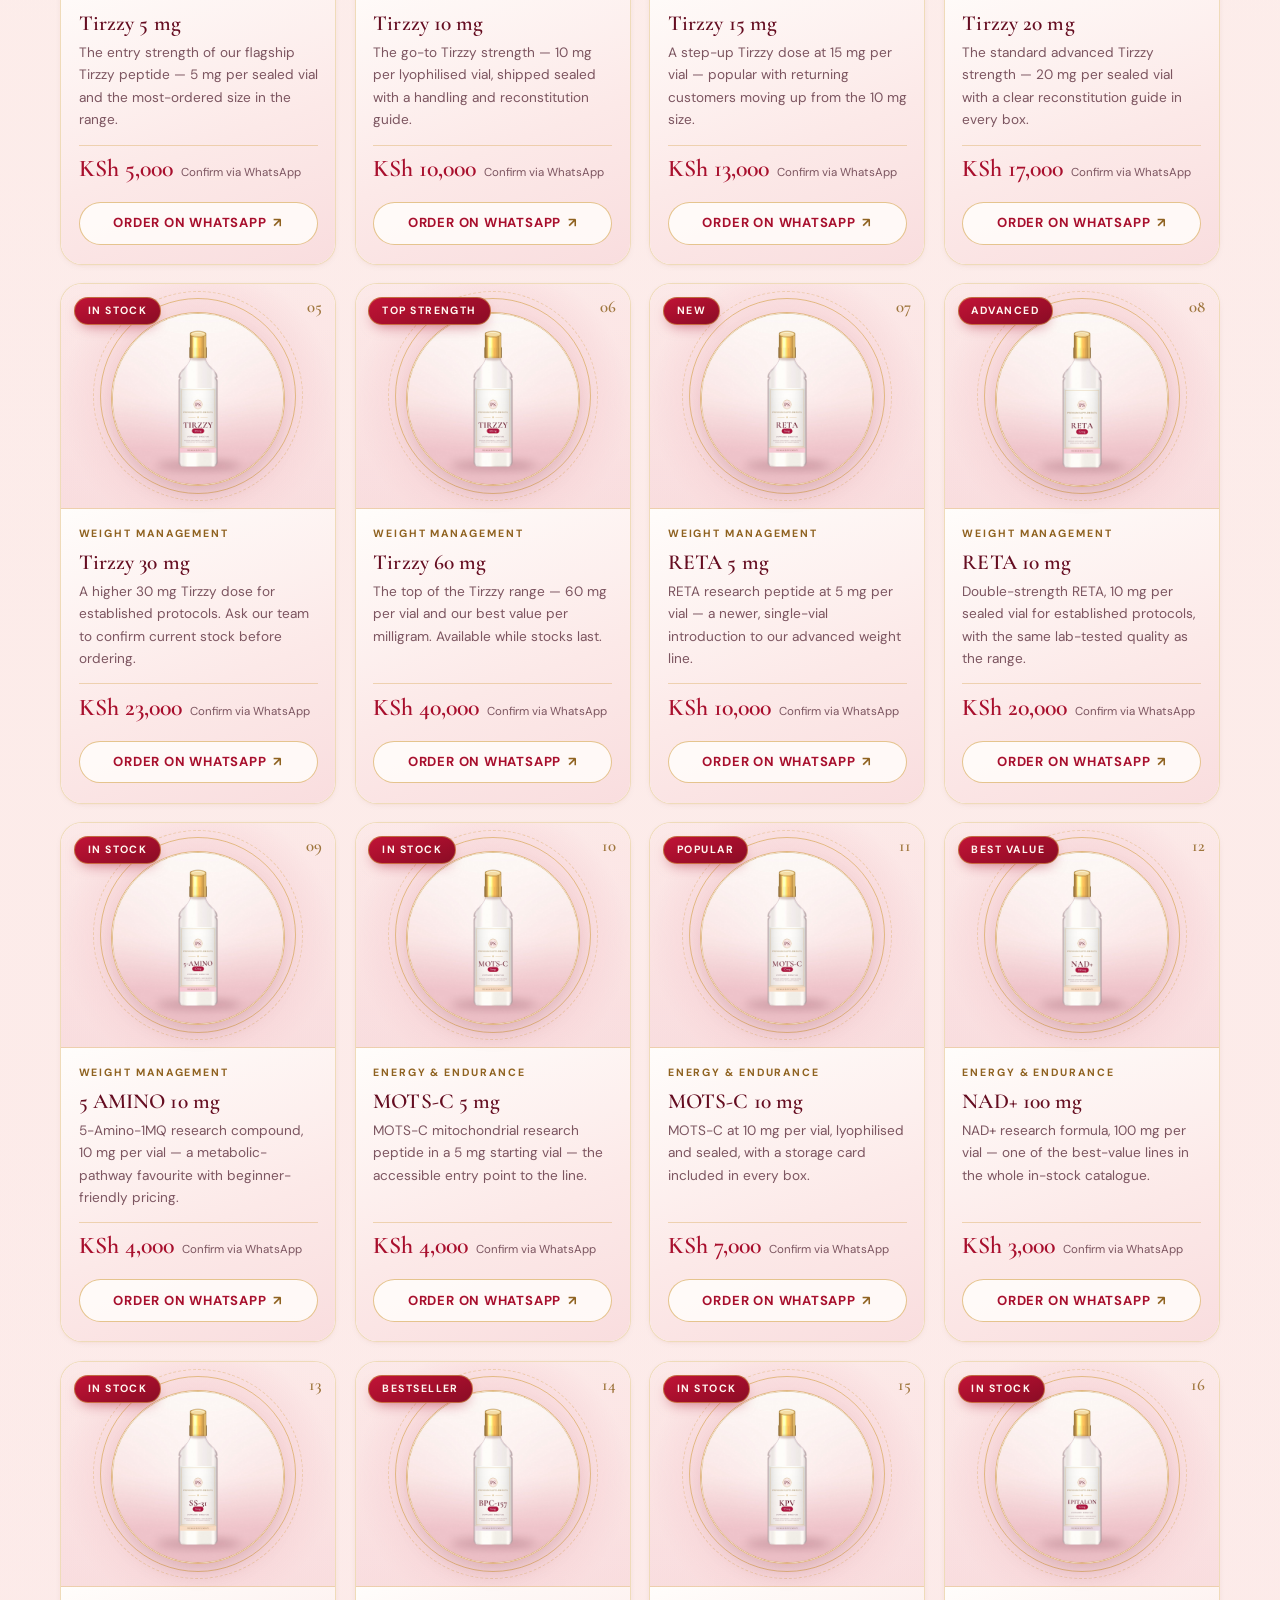
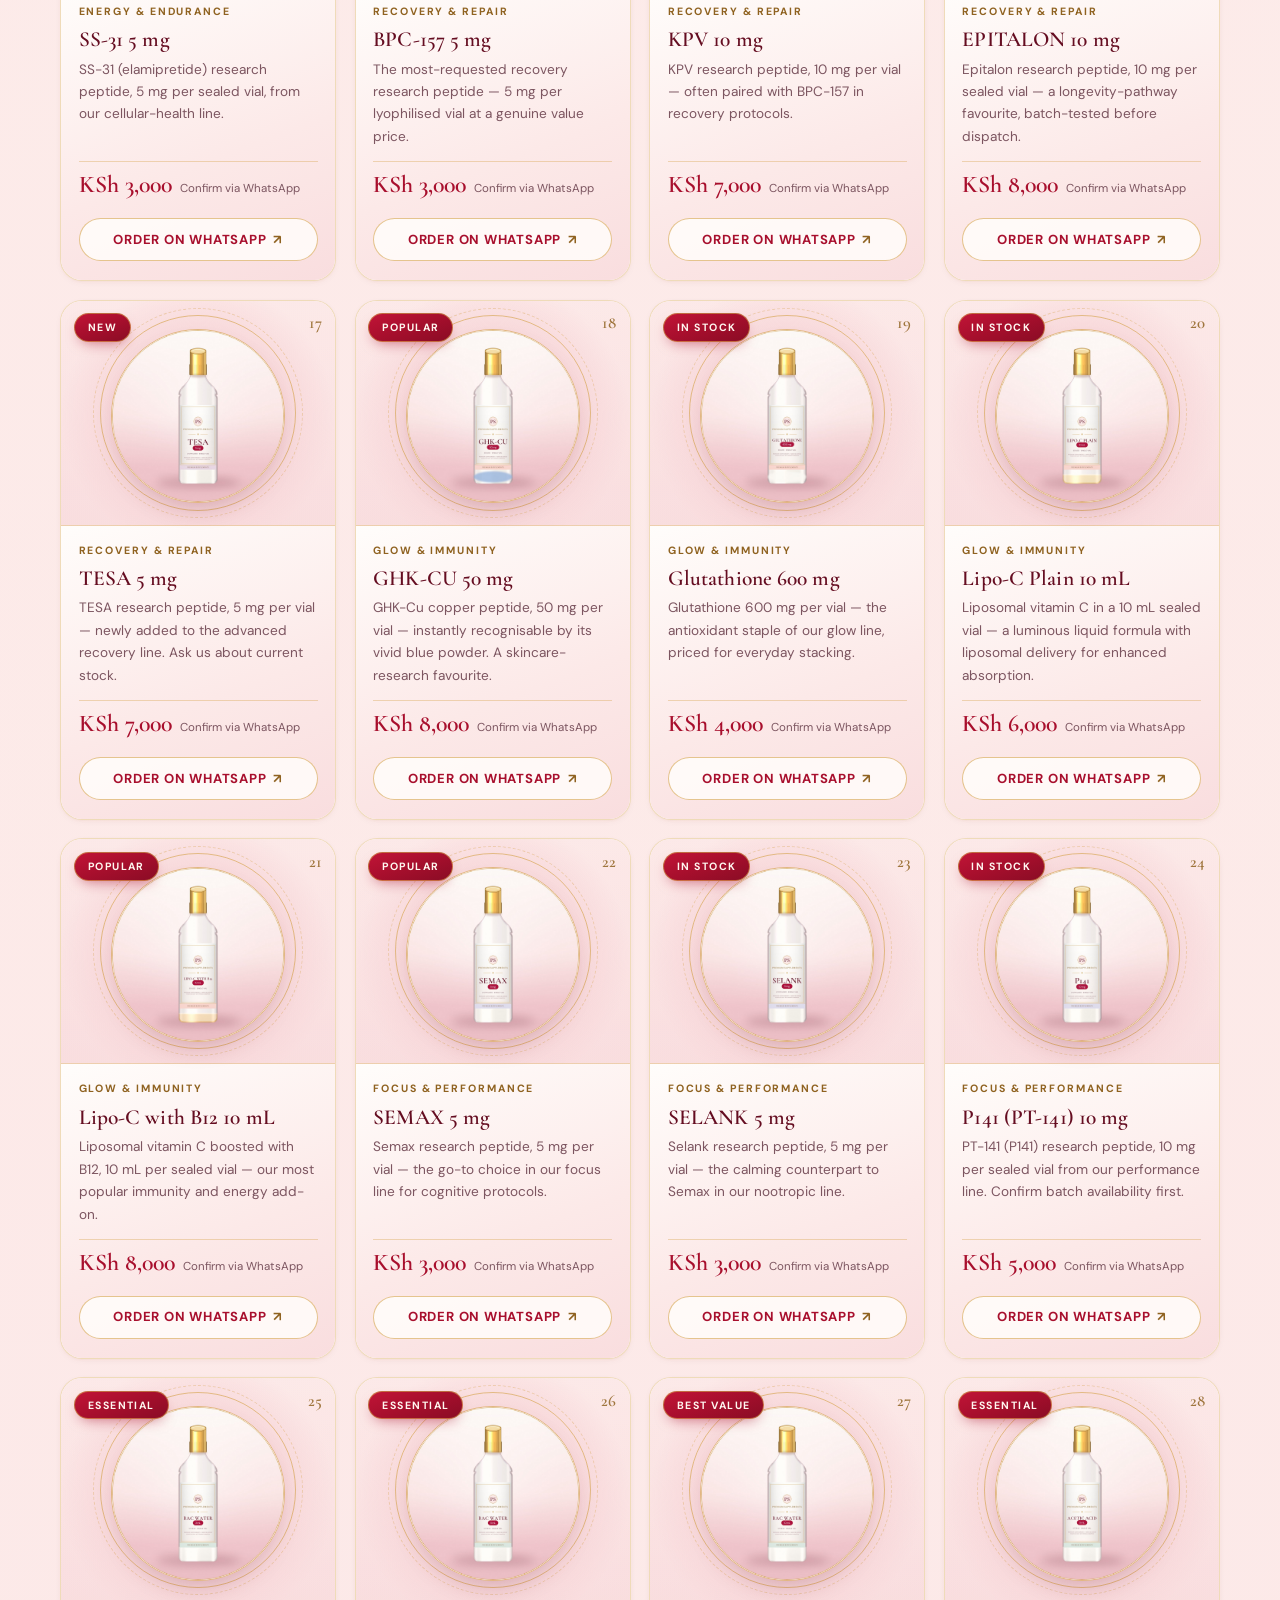
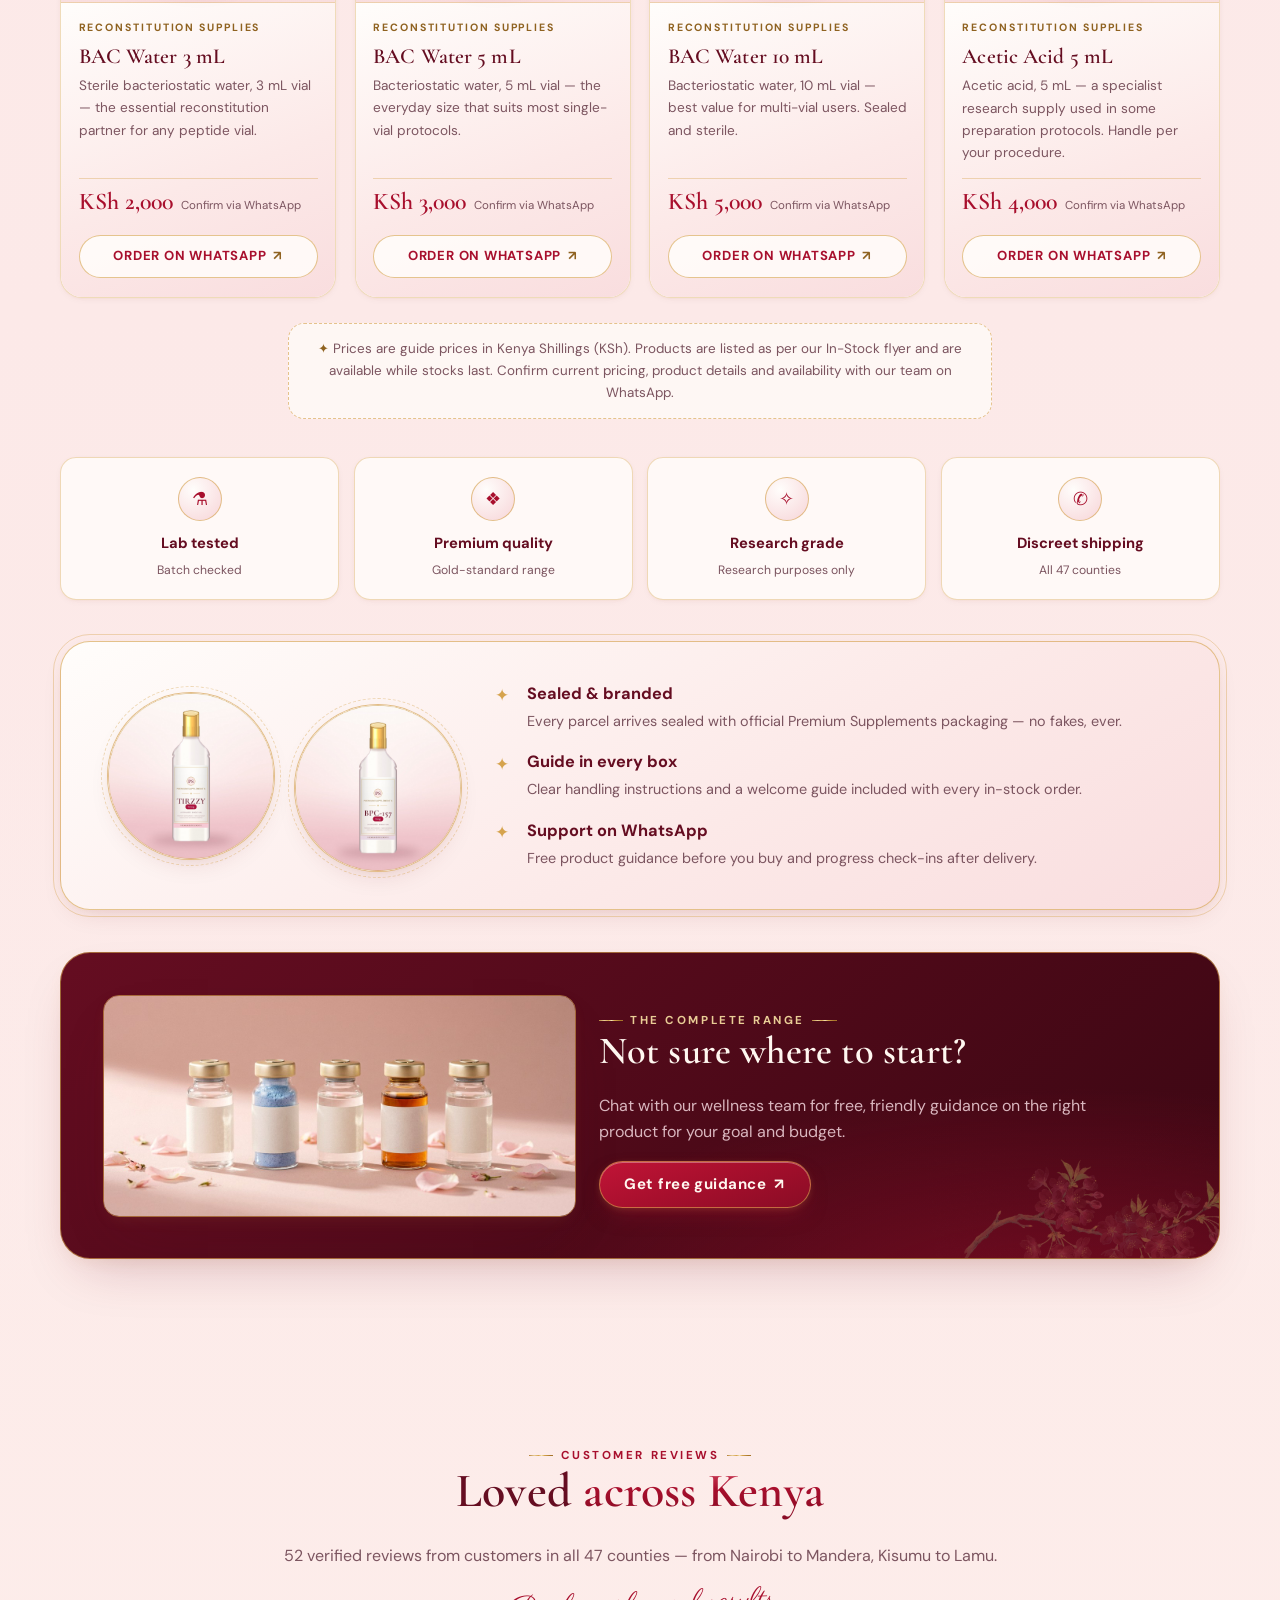
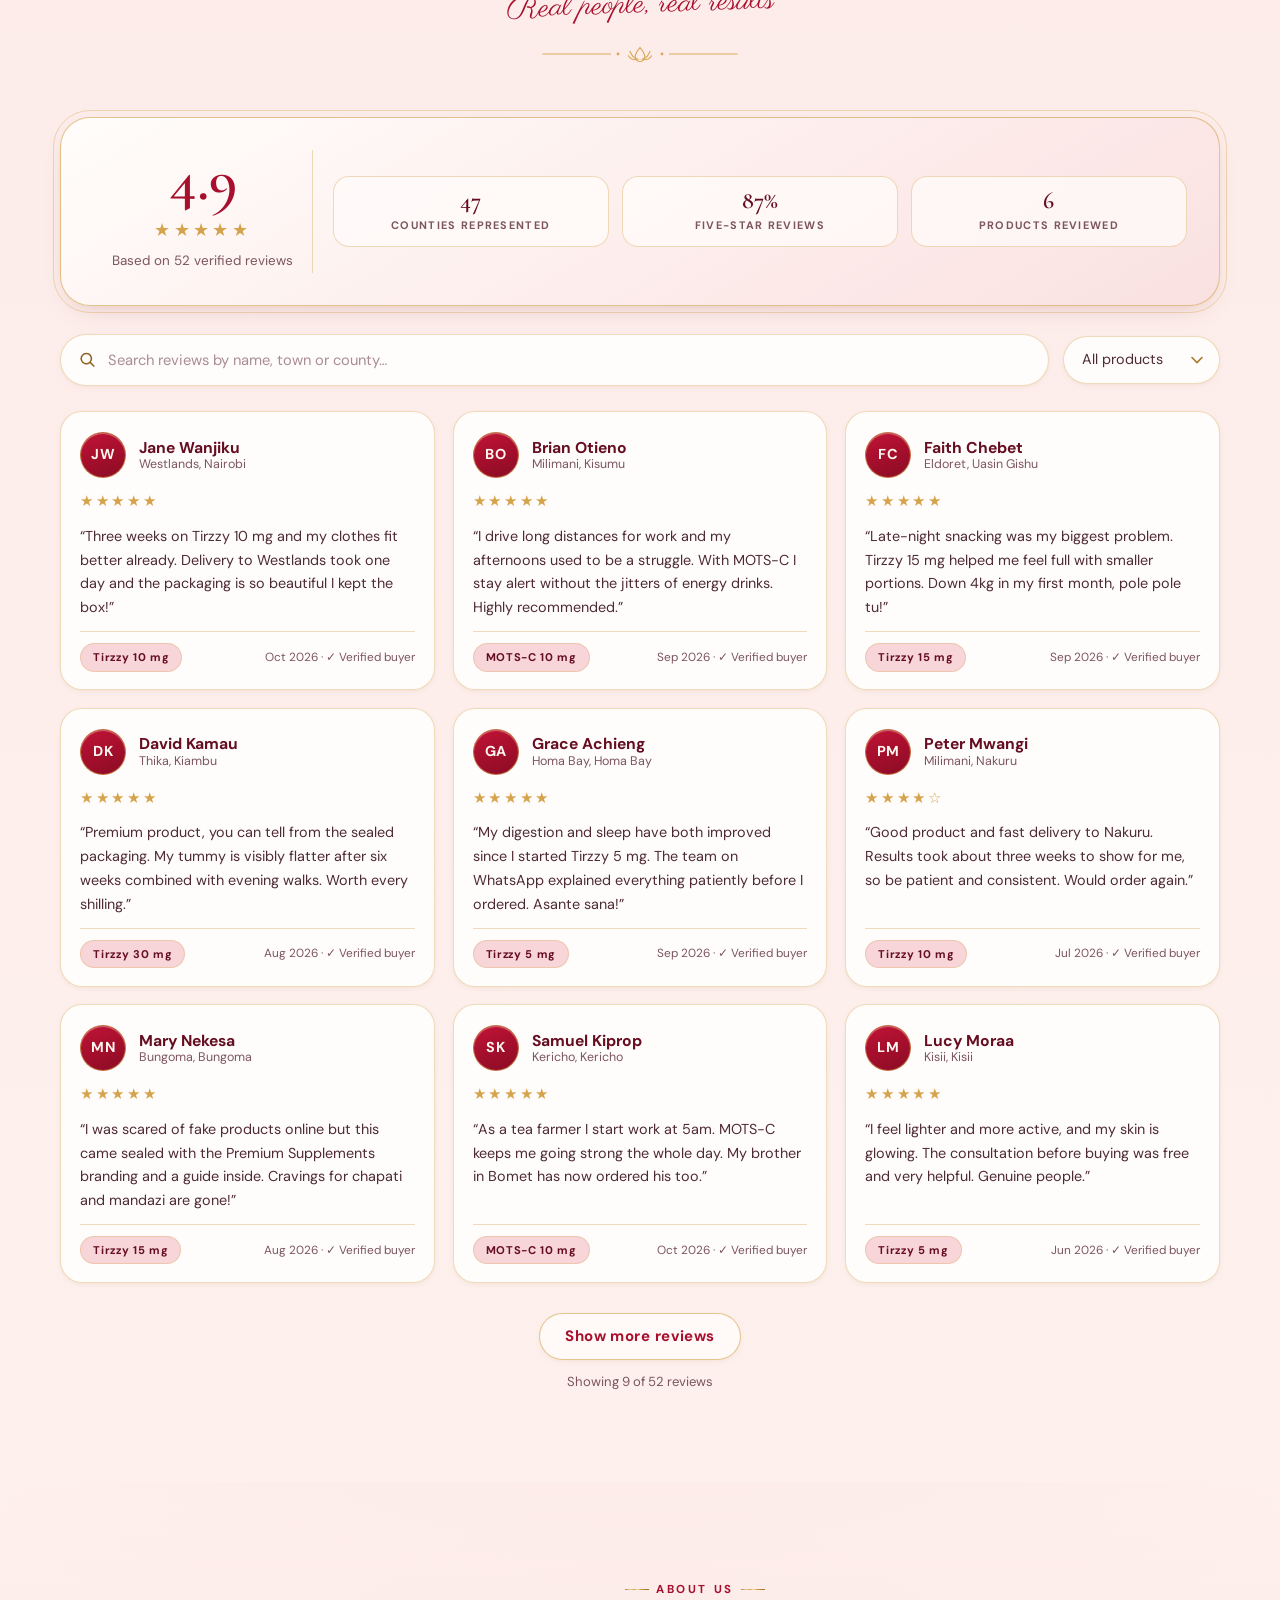
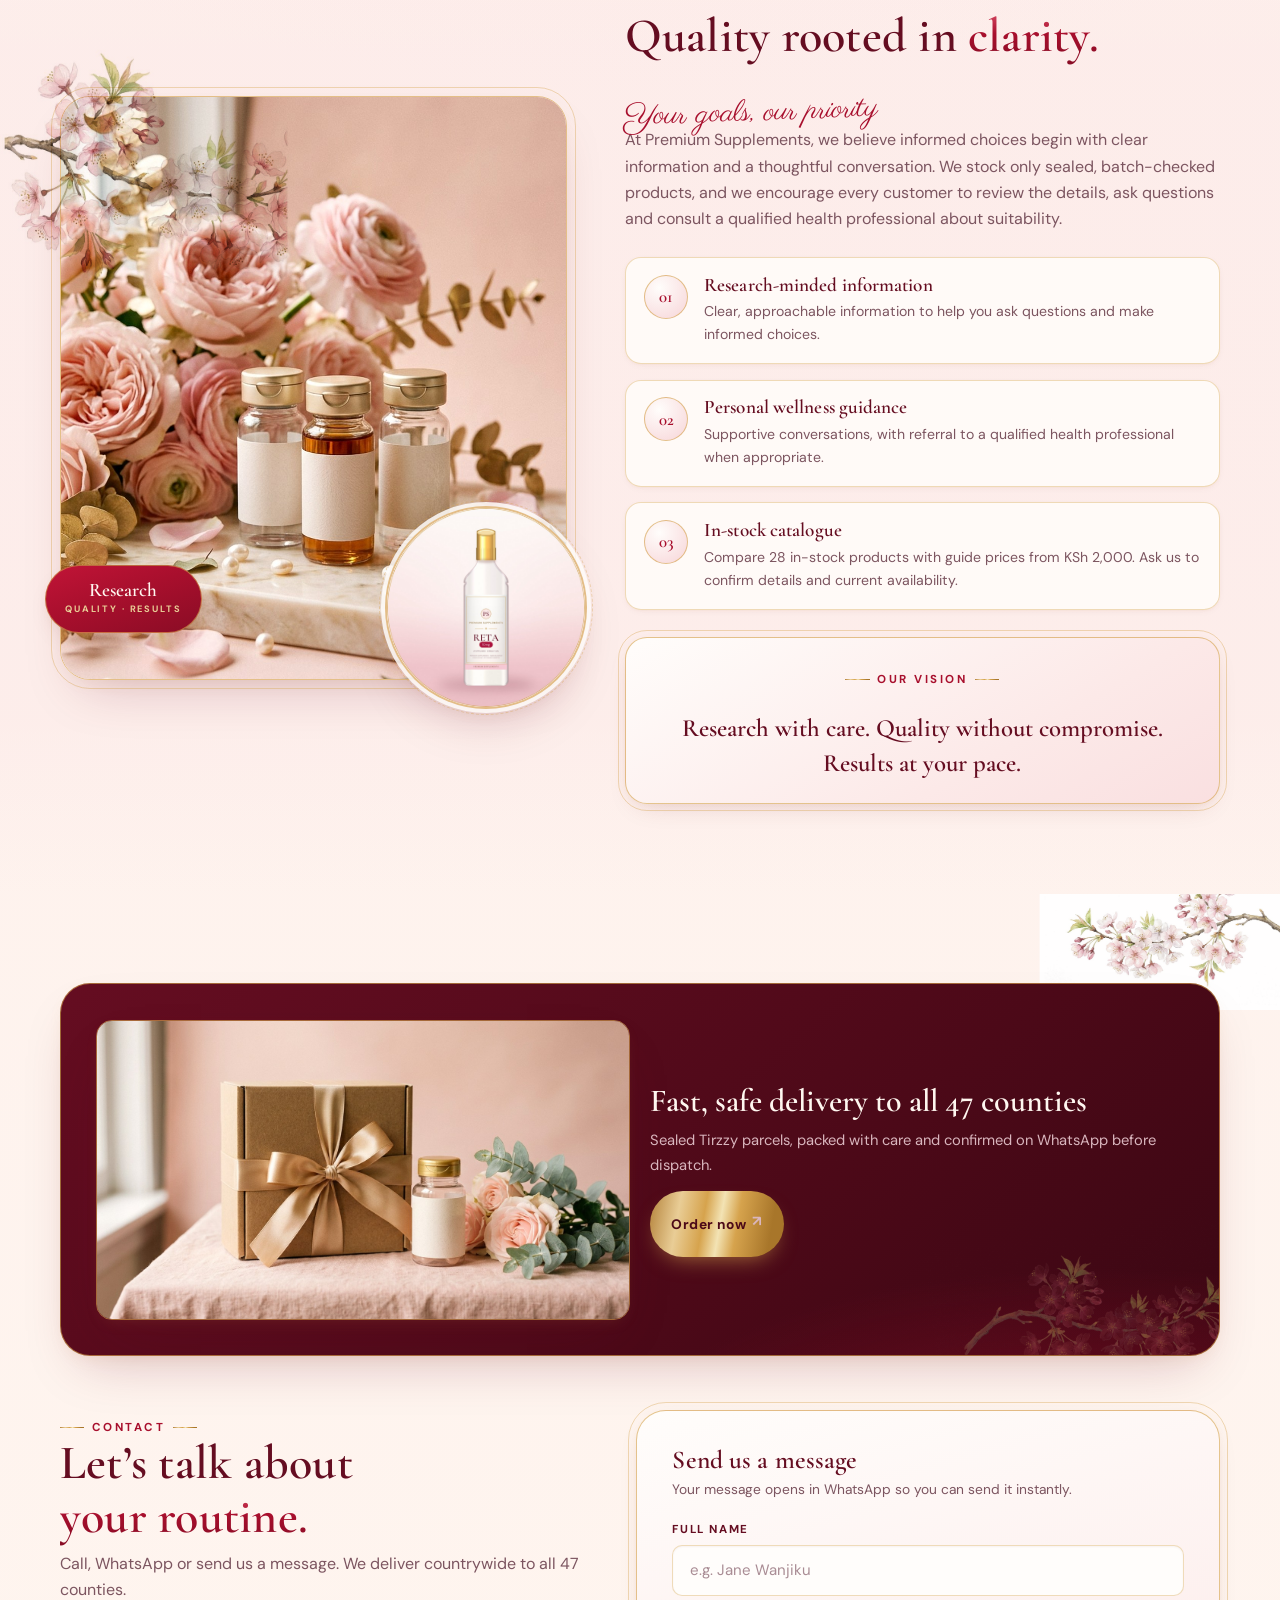
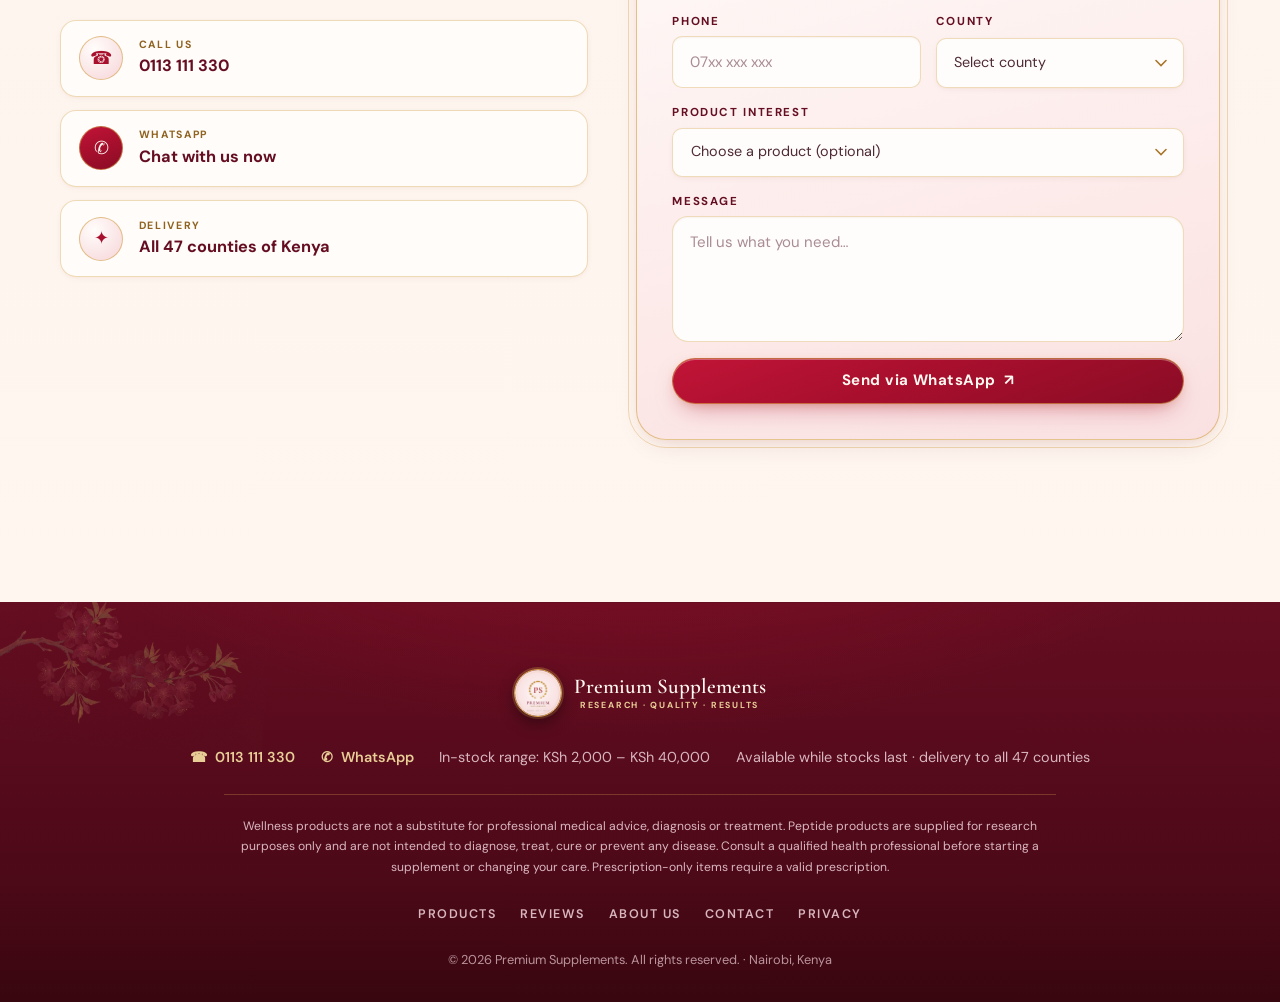
==== commit 29dddfe3: "Rebrand to Premium Supplements, new phone number, generate all missing assets Rename the site from B" ====
--- a/index.html
+++ b/index.html
@@ -3,10 +3,29 @@
 <head>
   <meta charset="UTF-8" />
   <meta name="viewport" content="width=device-width, initial-scale=1.0" />
-  <meta name="description" content="Blossom Wellness — our In-Stock catalogue of premium peptides & wellness solutions: Tirzzy 5–60 mg, BPC-157, GHK-Cu, MOTS-C, liposomal C, BAC water and more, with guide prices from KSh 2,000 to KSh 40,000, delivered across Kenya." />
+  <meta name="description" content="Premium Supplements — our in-stock catalogue of premium peptides and wellness solutions: Tirzzy 5–60 mg, BPC-157, GHK-Cu, MOTS-C, liposomal C, BAC Water and more, with guide prices from KSh 2,000 to KSh 40,000, delivered across all 47 counties of Kenya." />
+  <meta name="keywords" content="Premium Supplements, peptides Kenya, Tirzzy, BPC-157, GHK-Cu, MOTS-C, liposomal vitamin C, BAC water, supplements Nairobi, research peptides" />
+  <meta name="author" content="Premium Supplements" />
+  <link rel="canonical" href="https://premiumsupplements.co.ke/" />
+
+  <!-- social sharing -->
+  <meta property="og:type" content="website" />
+  <meta property="og:site_name" content="Premium Supplements" />
+  <meta property="og:title" content="Premium Supplements | Research · Quality · Results" />
+  <meta property="og:description" content="Premium peptides and wellness solutions, in stock and delivered across Kenya. Guide prices from KSh 2,000. Order on WhatsApp." />
+  <meta property="og:image" content="assets/img/og-cover.jpg" />
+  <meta property="og:image:alt" content="Premium Supplements sealed vial against a blush studio backdrop" />
+  <meta property="og:locale" content="en_KE" />
+  <meta name="twitter:card" content="summary_large_image" />
+  <meta name="twitter:title" content="Premium Supplements | Research · Quality · Results" />
+  <meta name="twitter:description" content="Premium peptides and wellness solutions, in stock and delivered across all 47 counties of Kenya." />
+  <meta name="twitter:image" content="assets/img/og-cover.jpg" />
   <meta name="theme-color" content="#FFF7F0" />
-  <link rel="icon" type="image/png" href="assets/img/blossom-wellness-logo.png" />
-  <title>Blossom Wellness | Research · Wellness · Transformation</title>
+  <link rel="icon" type="image/png" sizes="32x32" href="assets/img/favicon-32.png" />
+  <link rel="apple-touch-icon" sizes="180x180" href="assets/img/apple-touch-icon.png" />
+  <link rel="manifest" href="site.webmanifest" />
+  <meta name="apple-mobile-web-app-title" content="Premium Supplements" />
+  <title>Premium Supplements | Research · Quality · Results</title>
   <link rel="preload" href="assets/fonts/cormorant-garamond-latin-600-normal.woff2" as="font" type="font/woff2" crossorigin />
   <link rel="preload" href="assets/fonts/dm-sans-latin-400-normal.woff2" as="font" type="font/woff2" crossorigin />
   <link rel="stylesheet" href="css/style.css" />
@@ -14,9 +33,9 @@
 <body>
   <header class="nav" id="nav">
     <div class="container nav-inner">
-      <a href="#home" class="brand" aria-label="Blossom Wellness home">
-        <img class="brand-logo" src="assets/img/blossom-wellness-logo.webp" alt="" />
-        <span class="brand-text">Blossom Wellness<small>Research · Wellness · Purpose</small></span>
+      <a href="#home" class="brand" aria-label="Premium Supplements home">
+        <img class="brand-logo" src="assets/img/premium-supplements-logo.webp" alt="Premium Supplements seal" width="48" height="48" />
+        <span class="brand-text">Premium Supplements<small>Research · Quality · Results</small></span>
       </a>
 
       <nav class="nav-links" id="navLinks" aria-label="Main navigation">
@@ -28,7 +47,7 @@
       </nav>
 
       <div class="nav-actions">
-        <a class="btn btn-small btn-outline nav-cta" href="https://wa.me/254720580031?text=Hello%20Blossom%20Wellness%2C%20I%27d%20like%20to%20make%20an%20enquiry." target="_blank" rel="noopener noreferrer">Chat with us</a>
+        <a class="btn btn-small btn-outline nav-cta" href="https://wa.me/254113111330?text=Hello%20Premium%20Supplements%2C%20I%27d%20like%20to%20make%20an%20enquiry." target="_blank" rel="noopener noreferrer">Chat with us</a>
         <button class="menu-btn" id="menuBtn" type="button" aria-label="Toggle menu" aria-expanded="false" aria-controls="navLinks">
           <span></span><span></span><span></span>
         </button>
@@ -58,34 +77,34 @@
       <div class="container hero-inner">
         <div class="hero-copy">
           <span class="pill"><span class="pulse-dot"></span> Delivery countrywide to all 47 counties</span>
-          <p class="hero-kicker">Welcome to Blossom Wellness</p>
-          <h1>Make space to <span class="grad"><span class="swap-word" data-words="blossom.|glow.|thrive.|transform.|shine.|heal.">blossom.</span></span></h1>
-          <p class="slogan">Research <span>·</span> Wellness <span>·</span> Purpose</p>
-          <p class="lead">Your health is our priority.</p>
-          <p class="sub">Explore our full in-stock range — Tirzzy, recovery, energy and glow formulas, liposomal C and reconstitution supplies — compare guide prices and get clear product information from our team. We are here to support informed choices and help you find the right next step for your wellness journey.</p>
+          <p class="hero-kicker">Welcome to Premium Supplements</p>
+          <h1>Premium quality. <span class="grad"><span class="swap-word" data-words="real results.|clear guidance.|sealed and tested.|delivered fast.|made for you.">real results.</span></span></h1>
+          <p class="slogan">Research <span>·</span> Quality <span>·</span> Results</p>
+          <p class="lead">Your goals, our priority.</p>
+          <p class="sub">Explore our full in-stock range — Tirzzy, recovery, energy and glow formulas, liposomal C and reconstitution supplies — compare guide prices and get clear product information from our team. We help you make an informed choice and find the right next step, with sealed, batch-checked products delivered to your door.</p>
 
           <div class="cta-row">
             <a class="btn btn-primary" href="#products">Shop in-stock products <span aria-hidden="true">↗</span></a>
-            <a class="btn btn-ghost" href="https://wa.me/254720580031?text=Hello%20Blossom%20Wellness%2C%20I%20would%20like%20to%20know%20more%20about%20the%20Tirzzy%20range." target="_blank" rel="noopener noreferrer">Order on WhatsApp</a>
-          </div>
-
-          <a class="phone-chip" href="tel:+254720580031">
+            <a class="btn btn-ghost" href="https://wa.me/254113111330?text=Hello%20Premium%20Supplements%2C%20I%20would%20like%20to%20know%20more%20about%20the%20Tirzzy%20range." target="_blank" rel="noopener noreferrer">Order on WhatsApp</a>
+          </div>
+
+          <a class="phone-chip" href="tel:+254113111330">
             <span class="phone-ico" aria-hidden="true">☎</span>
-            <span>Call or WhatsApp <strong>0720 580 031</strong></span>
+            <span>Call or WhatsApp <strong>0113 111 330</strong></span>
           </a>
         </div>
 
-        <div class="hero-visual" aria-label="Blossom Wellness floral emblem">
+        <div class="hero-visual" aria-label="Premium Supplements seal">
           <div class="hero-art-frame">
-            <img class="hero-logo" src="assets/img/blossom-wellness-logo.webp" alt="Blossom Wellness — Research, Wellness, Transformation" loading="eager" />
-          </div>
-          <div class="float-card float-card-one"><span class="float-icon">✦</span><span><strong>Care that feels personal</strong><small>Guidance for your journey</small></span></div>
+            <img class="hero-logo" src="assets/img/premium-supplements-logo.webp" alt="Premium Supplements — Research, Quality, Results" width="800" height="800" loading="eager" />
+          </div>
+          <div class="float-card float-card-one"><span class="float-icon">✦</span><span><strong>Guidance that feels personal</strong><small>Real answers on WhatsApp</small></span></div>
           <div class="float-card float-card-two"><span class="mini-flower" aria-hidden="true">✿</span><span><strong>In stock now</strong><small>Peptides · Liposomal C · Supplies</small></span></div>
         </div>
       </div>
 
       <div class="container">
-        <div class="stats" aria-label="Blossom Wellness at a glance">
+        <div class="stats" aria-label="Premium Supplements at a glance">
           <div class="stat"><strong>47</strong><span>Counties delivered</span></div>
           <div class="stat"><strong>28</strong><span>In-stock products</span></div>
           <div class="stat"><strong>52</strong><span>Verified reviews</span></div>
@@ -107,27 +126,27 @@
 
         <div class="goals-grid">
           <button class="goal-card" type="button" data-category="Weight Management">
-            <img src="assets/img/goal-fat-loss.jpg" alt="Woman working out at home for weight management" loading="lazy" />
+            <img src="assets/img/goal-weight.jpg" alt="Tape measure, pearls and a sealed Premium Supplements vial" loading="lazy" />
             <span class="goal-copy"><strong>Weight Management</strong><small>Tirzzy · RETA · 5 AMINO · from KSh 4,000</small><em>Shop now <span aria-hidden="true">↗</span></em></span>
           </button>
           <button class="goal-card" type="button" data-category="Energy & Endurance">
-            <img src="assets/img/goal-energy.jpg" alt="Woman jogging at sunrise for energy and endurance" loading="lazy" />
+            <img src="assets/img/goal-energy.jpg" alt="Amber and clear vials in warm morning light for energy and endurance" loading="lazy" />
             <span class="goal-copy"><strong>Energy & Endurance</strong><small>MOTS-C · NAD+ · SS-31 · from KSh 3,000</small><em>Shop now <span aria-hidden="true">↗</span></em></span>
           </button>
           <button class="goal-card" type="button" data-category="Recovery & Repair">
-            <img src="assets/img/goal-appetite.jpg" alt="Balanced healthy meal bowl for recovery and repair" loading="lazy" />
+            <img src="assets/img/goal-recovery.jpg" alt="Balanced grain bowl and a sealed Premium Supplements vial" loading="lazy" />
             <span class="goal-copy"><strong>Recovery & Repair</strong><small>BPC-157 · KPV · EPITALON · from KSh 3,000</small><em>Shop now <span aria-hidden="true">↗</span></em></span>
           </button>
           <button class="goal-card" type="button" data-category="Glow & Immunity">
-            <img src="assets/img/goal-wellness.jpg" alt="Calm spa setting for glow and immunity" loading="lazy" />
+            <img src="assets/img/goal-glow.jpg" alt="Coral serum vial among pale pink roses for glow and immunity" loading="lazy" />
             <span class="goal-copy"><strong>Glow & Immunity</strong><small>GHK-CU · Glutathione · Lipo-C · from KSh 4,000</small><em>Shop now <span aria-hidden="true">↗</span></em></span>
           </button>
           <button class="goal-card" type="button" data-category="Focus & Performance">
-            <img src="assets/img/hero-wellness.jpg" alt="Radiant wellness portrait for focus and performance" loading="lazy" />
+            <img src="assets/img/goal-focus.jpg" alt="Notebook, gold pen and vial for focus and performance" loading="lazy" />
             <span class="goal-copy"><strong>Focus & Performance</strong><small>SEMAX · SELANK · P141 · from KSh 3,000</small><em>Shop now <span aria-hidden="true">↗</span></em></span>
           </button>
           <button class="goal-card" type="button" data-category="Reconstitution Supplies">
-            <img src="assets/img/goal-supplies.jpg" alt="Blossom Wellness BAC Water and Acetic Acid vials" loading="lazy" />
+            <img src="assets/img/goal-supplies.jpg" alt="Sterile vials and syringe for reconstitution supplies" loading="lazy" />
             <span class="goal-copy"><strong>Reconstitution Supplies</strong><small>BAC Water · Acetic Acid · from KSh 2,000</small><em>Shop now <span aria-hidden="true">↗</span></em></span>
           </button>
         </div>
@@ -142,9 +161,9 @@
       <div class="container">
         <div class="section-head">
           <span class="eyebrow">Our Products · In Stock</span>
-          <h2>Premium peptides & wellness solutions, <span class="grad">by Blossom Wellness</span></h2>
+          <h2>Premium peptides & wellness solutions, <span class="grad">in stock now</span></h2>
           <p>28 products now in stock — Tirzzy in six strengths, research peptides, liposomal formulas and reconstitution supplies — with clear Kenya Shilling guide prices and delivery across all 47 counties. Everything is available while stocks last, so contact our team to confirm details and availability before ordering.</p>
-          <span class="script-accent" aria-hidden="true">Look better, feel better, live better</span>
+          <span class="script-accent" aria-hidden="true">Quality you can feel, results you can see</span>
         </div>
 
         <div class="product-toolbar">
@@ -159,7 +178,7 @@
         <p class="empty" id="emptyState" hidden>No products match your search. Try another keyword or filter.</p>
         <p class="catalog-note"><span aria-hidden="true">✦</span> Prices are guide prices in Kenya Shillings (KSh). Products are listed as per our In-Stock flyer and are available while stocks last. Confirm current pricing, product details and availability with our team on WhatsApp.</p>
 
-        <ul class="trust-strip" aria-label="Blossom Wellness standards">
+        <ul class="trust-strip" aria-label="Premium Supplements standards">
           <li><span class="trust-ico" aria-hidden="true">⚗</span><strong>Lab tested</strong><small>Batch checked</small></li>
           <li><span class="trust-ico" aria-hidden="true">❖</span><strong>Premium quality</strong><small>Gold-standard range</small></li>
           <li><span class="trust-ico" aria-hidden="true">✧</span><strong>Research grade</strong><small>Research purposes only</small></li>
@@ -168,11 +187,11 @@
 
         <div class="promise-band">
           <div class="promise-imgs">
-            <img src="assets/img/products/tirzzy-10.jpg" alt="Sealed Blossom Wellness Tirzzy 10 mg vial with a rose flip-off cap" loading="lazy" />
-            <img src="assets/img/products/bpc-157.jpg" alt="Sealed Blossom Wellness BPC-157 5 mg vial with a crimson flip-off cap" loading="lazy" />
+            <img src="assets/img/products/tirzzy-10.jpg" alt="Sealed Premium Supplements Tirzzy 10 mg vial with a gold flip-off cap" loading="lazy" />
+            <img src="assets/img/products/bpc-157.jpg" alt="Sealed Premium Supplements BPC-157 5 mg vial with a gold flip-off cap" loading="lazy" />
           </div>
           <ul class="promise-list">
-            <li><strong>Sealed &amp; branded</strong><span>Every parcel arrives sealed with official Blossom Wellness packaging — no fakes, ever.</span></li>
+            <li><strong>Sealed &amp; branded</strong><span>Every parcel arrives sealed with official Premium Supplements packaging — no fakes, ever.</span></li>
             <li><strong>Guide in every box</strong><span>Clear handling instructions and a welcome guide included with every in-stock order.</span></li>
             <li><strong>Support on WhatsApp</strong><span>Free product guidance before you buy and progress check-ins after delivery.</span></li>
           </ul>
@@ -180,12 +199,12 @@
 
         <div class="range-banner">
           <img class="banner-floral" src="assets/img/florals/blossom-ghost.webp" alt="" aria-hidden="true" loading="lazy" decoding="async" />
-          <img src="assets/img/range-lineup.jpg" alt="A line-up of Blossom Wellness vials across the in-stock range" loading="lazy" />
+          <img src="assets/img/range-lineup.jpg" alt="A line-up of Premium Supplements vials across the in-stock range" loading="lazy" />
           <div class="range-banner-copy">
             <span class="eyebrow">The complete range</span>
             <h3>Not sure where to start?</h3>
             <p>Chat with our wellness team for free, friendly guidance on the right product for your goal and budget.</p>
-            <a class="btn btn-primary" href="https://wa.me/254720580031?text=Hello%20Blossom%20Wellness%2C%20please%20help%20me%20choose%20the%20right%20product%20for%20my%20goal." target="_blank" rel="noopener noreferrer">Get free guidance <span aria-hidden="true">↗</span></a>
+            <a class="btn btn-primary" href="https://wa.me/254113111330?text=Hello%20Premium%20Supplements%2C%20please%20help%20me%20choose%20the%20right%20product%20for%20my%20goal." target="_blank" rel="noopener noreferrer">Get free guidance <span aria-hidden="true">↗</span></a>
           </div>
         </div>
       </div>
@@ -201,7 +220,7 @@
           <span class="eyebrow">Customer Reviews</span>
           <h2>Loved <span class="grad">across Kenya</span></h2>
           <p>52 verified reviews from customers in all 47 counties — from Nairobi to Mandera, Kisumu to Lamu.</p>
-          <span class="script-accent" aria-hidden="true">Real results, real you</span>
+          <span class="script-accent" aria-hidden="true">Real people, real results</span>
         </div>
 
         <div class="reviews-summary" id="reviewsSummary" aria-label="Review summary"></div>
@@ -232,16 +251,16 @@
       <div class="container about-grid">
         <div class="about-visual about-photos">
           <img class="about-floral" src="assets/img/florals/peony-rose.jpg" alt="" aria-hidden="true" loading="lazy" decoding="async" />
-          <img class="about-img-main" src="assets/img/hero-wellness.jpg" alt="Radiant Blossom Wellness customer surrounded by pink blooms" loading="lazy" />
-          <img class="about-img-small" src="assets/img/products/reta-10.jpg" alt="Sealed Blossom Wellness RETA 10 mg vial" loading="lazy" />
-          <div class="about-badge"><strong>Research</strong><span>Wellness · Purpose</span></div>
+          <img class="about-img-main" src="assets/img/hero-wellness.jpg" alt="Premium Supplements vials styled with pale pink roses and pearls" loading="lazy" />
+          <img class="about-img-small" src="assets/img/products/reta-10.jpg" alt="Sealed Premium Supplements RETA 10 mg vial" loading="lazy" />
+          <div class="about-badge"><strong>Research</strong><span>Quality · Results</span></div>
         </div>
 
         <div class="about-copy">
           <span class="eyebrow">About Us</span>
-          <h2>Wellness rooted in <span class="grad">awareness.</span></h2>
-          <span class="script-accent" aria-hidden="true">Your journey, your results</span>
-          <p>At Blossom Wellness, we believe informed choices begin with clear information and a thoughtful conversation. Your health is our priority: we encourage every customer to review product details, ask questions and consult a qualified health professional about suitability.</p>
+          <h2>Quality rooted in <span class="grad">clarity.</span></h2>
+          <span class="script-accent" aria-hidden="true">Your goals, our priority</span>
+          <p>At Premium Supplements, we believe informed choices begin with clear information and a thoughtful conversation. We stock only sealed, batch-checked products, and we encourage every customer to review the details, ask questions and consult a qualified health professional about suitability.</p>
 
           <div class="services">
             <article class="service">
@@ -254,13 +273,13 @@
             </article>
             <article class="service">
               <span class="service-ico">03</span>
-              <div><h3>In-stock catalogue</h3><p>Compare 28 in-stock products with guide prices from KSh 2,000. Ask us to confirm details and availability.</p></div>
+              <div><h3>In-stock catalogue</h3><p>Compare 28 in-stock products with guide prices from KSh 2,000. Ask us to confirm details and current availability.</p></div>
             </article>
           </div>
 
           <blockquote class="vision">
             <span class="eyebrow">Our Vision</span>
-            <p>Research with care. Wellness with purpose. Transformation at your pace.</p>
+            <p>Research with care. Quality without compromise. Results at your pace.</p>
           </blockquote>
         </div>
       </div>
@@ -273,25 +292,25 @@
       <div class="container">
         <div class="delivery-banner">
           <img class="banner-floral" src="assets/img/florals/blossom-ghost.webp" alt="" aria-hidden="true" loading="lazy" decoding="async" />
-          <img src="assets/img/delivery-kenya.jpg" alt="Courier delivering a Blossom Wellness parcel in Kenya" loading="lazy" />
+          <img src="assets/img/delivery-kenya.jpg" alt="A sealed Premium Supplements parcel tied with a gold ribbon beside a vial and roses" loading="lazy" />
           <div class="delivery-banner-copy">
             <strong>Fast, safe delivery to all 47 counties</strong>
             <span>Sealed Tirzzy parcels, packed with care and confirmed on WhatsApp before dispatch.</span>
-            <a href="https://wa.me/254720580031?text=Hello%20Blossom%20Wellness%2C%20I%20would%20like%20to%20place%20an%20order." target="_blank" rel="noopener noreferrer">Order now <span aria-hidden="true">↗</span></a>
+            <a href="https://wa.me/254113111330?text=Hello%20Premium%20Supplements%2C%20I%20would%20like%20to%20place%20an%20order." target="_blank" rel="noopener noreferrer">Order now <span aria-hidden="true">↗</span></a>
           </div>
         </div>
 
         <div class="contact-grid">
           <div class="contact-info">
             <span class="eyebrow">Contact</span>
-            <h2>Let’s talk about <span class="grad"><span class="swap-word" data-words="your wellness.|your goals.|your journey.|your glow.|your comeback.">your wellness.</span></span></h2>
+            <h2>Let’s talk about <span class="grad"><span class="swap-word" data-words="your goals.|your routine.|your results.|your glow.|your next step.">your goals.</span></span></h2>
             <p>Call, WhatsApp or send us a message. We deliver countrywide to all 47 counties.</p>
 
-            <a class="info-card" href="tel:+254720580031">
+            <a class="info-card" href="tel:+254113111330">
               <span class="info-ico" aria-hidden="true">☎</span>
-              <span><small>Call us</small><strong>0720 580 031</strong></span>
+              <span><small>Call us</small><strong>0113 111 330</strong></span>
             </a>
-            <a class="info-card" href="https://wa.me/254720580031" target="_blank" rel="noopener noreferrer">
+            <a class="info-card" href="https://wa.me/254113111330?text=Hello%20Premium%20Supplements%2C%20I%27d%20like%20to%20make%20an%20enquiry." target="_blank" rel="noopener noreferrer">
               <span class="info-ico wa" aria-hidden="true">✆</span>
               <span><small>WhatsApp</small><strong>Chat with us now</strong></span>
             </a>
@@ -345,22 +364,30 @@
     </div>
     <div class="container footer-inner">
       <div class="footer-brand-block">
-        <a href="#home" class="brand footer-brand" aria-label="Blossom Wellness home">
-          <img class="brand-logo" src="assets/img/blossom-wellness-logo.webp" alt="" />
-          <span class="brand-text">Blossom Wellness<small>Research · Wellness · Purpose</small></span>
+        <a href="#home" class="brand footer-brand" aria-label="Premium Supplements home">
+          <img class="brand-logo" src="assets/img/premium-supplements-logo.webp" alt="Premium Supplements seal" width="48" height="48" loading="lazy" />
+          <span class="brand-text">Premium Supplements<small>Research · Quality · Results</small></span>
         </a>
       </div>
       <div class="footer-details">
-        <a href="tel:+254720580031">☎ &nbsp;0720 580 031</a>
+        <a href="tel:+254113111330">☎ &nbsp;0113 111 330</a>
+        <a href="https://wa.me/254113111330?text=Hello%20Premium%20Supplements%2C%20I%27d%20like%20to%20make%20an%20enquiry." target="_blank" rel="noopener noreferrer">✆ &nbsp;WhatsApp</a>
         <span>In-stock range: KSh 2,000 – KSh 40,000</span>
         <span>Available while stocks last · delivery to all 47 counties</span>
       </div>
       <p class="disclaimer">Wellness products are not a substitute for professional medical advice, diagnosis or treatment. Peptide products are supplied for research purposes only and are not intended to diagnose, treat, cure or prevent any disease. Consult a qualified health professional before starting a supplement or changing your care. Prescription-only items require a valid prescription.</p>
-      <p class="copy">© <span id="year"></span> Blossom Wellness. All rights reserved.</p>
+      <ul class="footer-links">
+        <li><a href="#products">Products</a></li>
+        <li><a href="#reviews">Reviews</a></li>
+        <li><a href="#about">About Us</a></li>
+        <li><a href="#contact">Contact</a></li>
+        <li><a href="privacy.html">Privacy</a></li>
+      </ul>
+      <p class="copy">© <span id="year"></span> Premium Supplements. All rights reserved. · Nairobi, Kenya</p>
     </div>
   </footer>
 
-  <a class="wa-float" href="https://wa.me/254720580031?text=Hello%20Blossom%20Wellness%2C%20I%20would%20like%20to%20place%20an%20order." target="_blank" rel="noopener noreferrer" aria-label="Chat with Blossom Wellness on WhatsApp">
+  <a class="wa-float" href="https://wa.me/254113111330?text=Hello%20Premium%20Supplements%2C%20I%20would%20like%20to%20place%20an%20order." target="_blank" rel="noopener noreferrer" aria-label="Chat with Premium Supplements on WhatsApp">
     <span class="wa-ring" aria-hidden="true"></span>
     <svg viewBox="0 0 24 24" width="28" height="28" aria-hidden="true"><path fill="currentColor" d="M20.5 3.5A11.8 11.8 0 0 0 12.03 0C5.5 0 .2 5.3.2 11.84c0 2.09.55 4.13 1.59 5.93L0 24l6.4-1.68a11.8 11.8 0 0 0 5.63 1.43h.01c6.53 0 11.83-5.3 11.83-11.84 0-3.16-1.23-6.13-3.37-8.41zM12.04 21.8h-.01a9.8 9.8 0 0 1-5-1.37l-.36-.21-3.8 1 1.01-3.7-.23-.38a9.8 9.8 0 0 1-1.5-5.24c0-5.42 4.42-9.84 9.86-9.84a9.8 9.8 0 0 1 9.83 9.85c0 5.42-4.42 9.84-9.8 9.84zm5.4-7.37c-.3-.15-1.76-.87-2.03-.97-.27-.1-.47-.15-.67.15-.2.3-.77.97-.94 1.17-.17.2-.35.22-.64.07-.3-.15-1.25-.46-2.38-1.47-.88-.79-1.47-1.76-1.64-2.06-.17-.3-.02-.46.13-.6.13-.13.3-.35.45-.52.15-.17.2-.3.3-.5.1-.2.05-.37-.02-.52-.08-.15-.67-1.62-.92-2.22-.24-.58-.49-.5-.67-.51h-.57c-.2 0-.52.07-.8.37-.27.3-1.04 1.02-1.04 2.48s1.07 2.88 1.22 3.08c.15.2 2.1 3.2 5.08 4.49.71.31 1.27.49 1.7.63.72.23 1.37.2 1.88.12.57-.08 1.76-.72 2.01-1.41.25-.7.25-1.29.17-1.41-.07-.13-.27-.2-.57-.35z"/></svg>
   </a>
--- a/css/style.css
+++ b/css/style.css
@@ -0,0 +1,1871 @@
+/* ==========================================================================
+   Premium Supplements — "Pearl Atelier" design system
+   Blush pearl skies, watercolour cherry blossom, champagne-gold botanicals,
+   glossy ruby serif headlines, script accents and pearl-white panels with
+   gold hairlines — the same pearl-and-gold language as the brand seal.
+
+   Palette (brand-locked):
+     blush pink   #F7D5D8   pearl pink   #FCE9E8
+     warm ivory   #FFF7F0   champagne    #D6A34D
+     ruby red     #A80F2D   burgundy     #650D21
+     rose pink    #E99BAA   soft white   #FFFDFB
+
+   Type: Cormorant Garamond (display serif) · Parisienne (script accents)
+         DM Sans (body & UI) — all self-hosted, no third-party requests.
+   Mobile-first. Florals are optimised watercolor assets composited with
+   mix-blend-mode: multiply over layered CSS gradients — never a stretched
+   poster background.
+   ========================================================================== */
+
+/* --------------------------------------------------------------------------
+   1. Tokens
+   -------------------------------------------------------------------------- */
+:root {
+  /* brand palette */
+  --blush: #F7D5D8;
+  --pearl: #FCE9E8;
+  --ivory: #FFF7F0;
+  --gold: #D6A34D;
+  --ruby: #A80F2D;
+  --burgundy: #650D21;
+  --rose: #E99BAA;
+  --white: #FFFDFB;
+
+  /* derived tones */
+  --gold-deep: #8F6220;
+  --gold-soft: #E9CD96;
+  --gold-hair: rgba(214, 163, 77, 0.38);
+  --gold-hair-strong: rgba(214, 163, 77, 0.62);
+  --ruby-deep: #8A0C25;
+  --ruby-bright: #C11437;
+  --burgundy-deep: #4C0918;
+  --ink: #4E2A36;          /* body copy — 10:1 on pearl */
+  --muted: #7C5560;        /* secondary copy — 5.3:1 on pearl */
+  --on-dark: #F6E3E6;      /* body copy on burgundy */
+  --on-dark-muted: #D9B6BE;/* 6.9:1 on burgundy */
+
+  /* type */
+  --serif: "Cormorant Garamond", "Cormorant", Georgia, "Times New Roman", serif;
+  --script: "Parisienne", "Segoe Script", cursive;
+  --sans: "DM Sans", "Helvetica Neue", Arial, sans-serif;
+
+  /* surfaces & light */
+  --surface: var(--white);
+  --surface-pearl: linear-gradient(160deg, #FFFDFB 0%, #FCE9E8 58%, #F7D5D8 130%);
+  --sky: radial-gradient(120% 90% at 85% -10%, #FCE9E8 0%, rgba(252, 233, 232, 0) 60%),
+         radial-gradient(90% 70% at -10% 0%, #F7D5D8 0%, rgba(247, 213, 216, 0) 55%),
+         radial-gradient(120% 100% at 50% 110%, #FCE9E8 0%, rgba(252, 233, 232, 0) 60%),
+         linear-gradient(180deg, #FFF7F0 0%, #FCE9E8 46%, #FFF7F0 100%);
+  --gold-foil: linear-gradient(100deg, #B4823A 0%, #E9CD96 22%, #D6A34D 40%, #F3E3B4 52%, #D6A34D 64%, #A8762A 88%);
+  --ruby-gloss: linear-gradient(180deg, #D6405E 0%, #A80F2D 52%, #7E0B22 100%);
+  --btn-ruby: linear-gradient(160deg, #C11437 0%, #A80F2D 46%, #8A0C25 100%);
+
+  /* geometry */
+  --r-sm: 10px;
+  --r-md: 16px;
+  --r-lg: 22px;
+  --r-xl: 30px;
+  --hair: 1px solid var(--gold-hair);
+  --hair-strong: 1px solid var(--gold-hair-strong);
+
+  /* elevation — soft rose & champagne shadows, never black */
+  --sh-1: 0 2px 10px -4px rgba(101, 13, 33, 0.10), 0 1px 3px -1px rgba(214, 163, 77, 0.10);
+  --sh-2: 0 10px 28px -12px rgba(101, 13, 33, 0.18), 0 3px 10px -4px rgba(214, 163, 77, 0.14);
+  --sh-3: 0 24px 54px -22px rgba(101, 13, 33, 0.26), 0 6px 18px -8px rgba(214, 163, 77, 0.18);
+  --sh-gold: 0 0 0 1px var(--gold-hair), 0 12px 30px -14px rgba(214, 163, 77, 0.35);
+
+  --nav-h: 74px;
+  --ease: cubic-bezier(0.22, 0.61, 0.36, 1);
+}
+
+/* --------------------------------------------------------------------------
+   2. Self-hosted fonts (SIL OFL) — no third-party requests
+   -------------------------------------------------------------------------- */
+@font-face {
+  font-family: "Cormorant Garamond";
+  src: url("../assets/fonts/cormorant-garamond-latin-600-normal.woff2") format("woff2");
+  font-weight: 600;
+  font-style: normal;
+  font-display: swap;
+}
+@font-face {
+  font-family: "Parisienne";
+  src: url("../assets/fonts/parisienne-latin-400-normal.woff2") format("woff2");
+  font-weight: 400;
+  font-style: normal;
+  font-display: swap;
+}
+@font-face {
+  font-family: "DM Sans";
+  src: url("../assets/fonts/dm-sans-latin-400-normal.woff2") format("woff2");
+  font-weight: 400;
+  font-style: normal;
+  font-display: swap;
+}
+@font-face {
+  font-family: "DM Sans";
+  src: url("../assets/fonts/dm-sans-latin-500-normal.woff2") format("woff2");
+  font-weight: 500;
+  font-style: normal;
+  font-display: swap;
+}
+@font-face {
+  font-family: "DM Sans";
+  src: url("../assets/fonts/dm-sans-latin-600-normal.woff2") format("woff2");
+  font-weight: 600;
+  font-style: normal;
+  font-display: swap;
+}
+@font-face {
+  font-family: "DM Sans";
+  src: url("../assets/fonts/dm-sans-latin-700-normal.woff2") format("woff2");
+  font-weight: 700;
+  font-style: normal;
+  font-display: swap;
+}
+
+/* --------------------------------------------------------------------------
+   3. Base
+   -------------------------------------------------------------------------- */
+*, *::before, *::after { box-sizing: border-box; }
+
+html { scroll-behavior: smooth; }
+
+body {
+  margin: 0;
+  font-family: var(--sans);
+  font-size: 1rem;
+  line-height: 1.65;
+  color: var(--ink);
+  background:
+    radial-gradient(90rem 40rem at 50% -12rem, #FCE9E8 0%, rgba(252, 233, 232, 0) 70%),
+    linear-gradient(180deg, var(--ivory) 0%, var(--pearl) 55%, var(--ivory) 100%);
+  -webkit-font-smoothing: antialiased;
+  overflow-x: hidden;
+  overflow-x: clip;
+}
+
+img { max-width: 100%; display: block; }
+
+h1, h2, h3, h4 {
+  font-family: var(--serif);
+  font-weight: 600;
+  color: var(--burgundy);
+  line-height: 1.12;
+  margin: 0 0 0.5em;
+  letter-spacing: 0.005em;
+}
+
+h1 { font-size: clamp(2.5rem, 6.4vw + 0.6rem, 4.5rem); }
+h2 { font-size: clamp(1.9rem, 3.4vw + 0.7rem, 3rem); }
+h3 { font-size: clamp(1.25rem, 1.4vw + 0.9rem, 1.6rem); }
+
+p { margin: 0 0 1em; }
+
+a { color: var(--ruby); text-decoration: none; }
+a:hover { color: var(--ruby-deep); }
+
+strong { color: var(--burgundy); }
+
+::selection { background: var(--blush); color: var(--burgundy); }
+
+:focus-visible {
+  outline: 3px solid rgba(214, 163, 77, 0.75);
+  outline-offset: 3px;
+  border-radius: 4px;
+}
+
+.visually-hidden {
+  position: absolute !important;
+  width: 1px; height: 1px;
+  margin: -1px; padding: 0; border: 0;
+  clip: rect(0 0 0 0); clip-path: inset(50%);
+  overflow: hidden; white-space: nowrap;
+}
+
+.container {
+  width: min(1160px, 92%);
+  margin-inline: auto;
+}
+
+/* Glossy ruby gradient text — the poster's lacquered headline finish */
+.grad {
+  background: linear-gradient(180deg, #E0566F 0%, var(--ruby) 46%, var(--ruby-deep) 92%);
+  -webkit-background-clip: text;
+  background-clip: text;
+  color: transparent;
+  -webkit-text-fill-color: transparent;
+}
+
+/* Champagne-foil gradient text — the poster's gold wordmark finish */
+.foil {
+  background: var(--gold-foil);
+  -webkit-background-clip: text;
+  background-clip: text;
+  color: transparent;
+  -webkit-text-fill-color: transparent;
+}
+
+/* Script accent — tasteful Parisienne flourishes */
+.script-accent {
+  display: block;
+  font-family: var(--script);
+  font-weight: 400;
+  font-size: clamp(1.35rem, 1.1vw + 1.05rem, 1.9rem);
+  line-height: 1.3;
+  color: var(--ruby);
+  transform: rotate(-2deg);
+  margin-top: 0.35rem;
+}
+
+/* Eyebrow / kicker — ruby small caps between gold rules */
+.eyebrow {
+  display: inline-flex;
+  align-items: center;
+  gap: 0.65em;
+  font-family: var(--sans);
+  font-weight: 700;
+  font-size: 0.72rem;
+  letter-spacing: 0.22em;
+  text-transform: uppercase;
+  color: var(--ruby);
+}
+.eyebrow::before, .eyebrow::after {
+  content: "";
+  width: 2.1em;
+  height: 1px;
+  background: var(--gold-foil);
+}
+
+/* --------------------------------------------------------------------------
+   4. Buttons & chips
+   -------------------------------------------------------------------------- */
+.btn {
+  --btn-pad-y: 0.85rem;
+  --btn-pad-x: 1.55rem;
+  display: inline-flex;
+  align-items: center;
+  justify-content: center;
+  gap: 0.55em;
+  padding: var(--btn-pad-y) var(--btn-pad-x);
+  border-radius: 999px;
+  border: 1px solid transparent;
+  font-family: var(--sans);
+  font-weight: 700;
+  font-size: 0.94rem;
+  letter-spacing: 0.03em;
+  line-height: 1.15;
+  cursor: pointer;
+  transition: transform 0.25s var(--ease), box-shadow 0.25s var(--ease),
+              background-color 0.25s var(--ease), color 0.25s var(--ease),
+              border-color 0.25s var(--ease);
+  text-decoration: none;
+}
+
+.btn-primary {
+  color: var(--ivory);
+  background: var(--btn-ruby);
+  border-color: var(--gold-hair-strong);
+  box-shadow:
+    inset 0 1px 0 rgba(255, 247, 240, 0.35),
+    0 10px 24px -10px rgba(168, 15, 45, 0.55),
+    0 2px 8px -3px rgba(214, 163, 77, 0.4);
+}
+.btn-primary:hover {
+  color: var(--white);
+  transform: translateY(-2px);
+  box-shadow:
+    inset 0 1px 0 rgba(255, 247, 240, 0.4),
+    0 16px 30px -12px rgba(168, 15, 45, 0.6),
+    0 3px 10px -3px rgba(214, 163, 77, 0.5);
+}
+.btn-primary:active { transform: translateY(0); }
+
+.btn-ghost,
+.btn-outline {
+  color: var(--ruby);
+  background: rgba(255, 253, 251, 0.72);
+  border-color: var(--gold-hair-strong);
+  box-shadow: var(--sh-1);
+}
+.btn-ghost:hover,
+.btn-outline:hover {
+  color: var(--burgundy);
+  background: var(--white);
+  border-color: var(--gold);
+  transform: translateY(-2px);
+  box-shadow: var(--sh-2);
+}
+
+.btn-small {
+  --btn-pad-y: 0.55rem;
+  --btn-pad-x: 1.1rem;
+  font-size: 0.82rem;
+}
+
+.btn-block { width: 100%; }
+
+/* category chips (built by js/main.js) */
+.chips {
+  display: flex;
+  flex-wrap: wrap;
+  gap: 0.5rem;
+}
+.chip {
+  padding: 0.5rem 1.05rem;
+  border-radius: 999px;
+  border: var(--hair);
+  background: rgba(255, 253, 251, 0.8);
+  color: var(--burgundy);
+  font-family: var(--sans);
+  font-weight: 600;
+  font-size: 0.82rem;
+  letter-spacing: 0.02em;
+  cursor: pointer;
+  transition: all 0.22s var(--ease);
+}
+.chip:hover { border-color: var(--gold); color: var(--ruby); box-shadow: var(--sh-1); }
+.chip.is-active {
+  background: var(--btn-ruby);
+  border-color: var(--gold-hair-strong);
+  color: var(--ivory);
+  box-shadow: 0 8px 18px -8px rgba(168, 15, 45, 0.55);
+}
+
+/* --------------------------------------------------------------------------
+   4b. Navigation
+   -------------------------------------------------------------------------- */
+.nav {
+  position: sticky;
+  top: 0;
+  z-index: 60;
+  background: rgba(255, 247, 240, 0.86);
+  -webkit-backdrop-filter: blur(12px) saturate(1.15);
+  backdrop-filter: blur(12px) saturate(1.15);
+  border-bottom: 1px solid transparent;
+  border-image: linear-gradient(90deg, rgba(214, 163, 77, 0) 0%, var(--gold-hair-strong) 18%, var(--gold-hair-strong) 82%, rgba(214, 163, 77, 0) 100%) 1;
+  box-shadow: 0 6px 24px -18px rgba(101, 13, 33, 0.35);
+}
+
+.nav-inner {
+  min-height: var(--nav-h);
+  display: flex;
+  align-items: center;
+  justify-content: space-between;
+  gap: 1rem;
+}
+
+.brand {
+  display: inline-flex;
+  align-items: center;
+  gap: 0.7rem;
+  min-width: 0;
+}
+.brand-logo {
+  width: 48px;
+  height: 48px;
+  aspect-ratio: 1;
+  flex: 0 0 auto;
+  border-radius: 50%;
+  object-fit: cover;
+  border: 1.5px solid var(--gold-hair-strong);
+  box-shadow:
+    0 4px 12px -2px rgba(101, 13, 33, 0.26),
+    0 0 0 2px rgba(255, 253, 251, 0.78);
+  transition: transform 0.35s var(--ease), box-shadow 0.35s var(--ease);
+}
+.brand:hover .brand-logo {
+  transform: rotate(-6deg) scale(1.05);
+}
+.brand-text {
+  font-family: var(--serif);
+  font-weight: 600;
+  font-size: clamp(1.08rem, 1.1vw + 0.75rem, 1.32rem);
+  line-height: 1;
+  color: var(--burgundy);
+  display: flex;
+  flex-direction: column;
+  gap: 0.22rem;
+}
+.brand-text small {
+  font-family: var(--sans);
+  font-weight: 700;
+  font-size: 0.55rem;
+  letter-spacing: 0.2em;
+  text-transform: uppercase;
+  color: var(--gold-deep);
+}
+
+.nav-links {
+  position: absolute;
+  top: var(--nav-h);
+  left: 4%;
+  right: 4%;
+  display: none;
+  flex-direction: column;
+  padding: 1rem;
+  border-radius: var(--r-md);
+  border: var(--hair-strong);
+  background: linear-gradient(170deg, var(--white), var(--pearl));
+  box-shadow: var(--sh-3);
+}
+.nav-links.is-open { display: flex; }
+.nav-links a {
+  padding: 0.7rem 0.9rem;
+  border-radius: var(--r-sm);
+  font-weight: 600;
+  font-size: 0.95rem;
+  color: var(--burgundy);
+  transition: background-color 0.2s var(--ease), color 0.2s var(--ease);
+}
+.nav-links a:hover { background: rgba(247, 213, 216, 0.55); color: var(--ruby); }
+.nav-links a.is-active {
+  color: var(--ruby);
+  background: rgba(247, 213, 216, 0.7);
+  box-shadow: inset 0 -2px 0 var(--gold);
+}
+
+.nav-actions { display: flex; align-items: center; gap: 0.7rem; }
+
+.menu-btn {
+  display: inline-flex;
+  flex-direction: column;
+  justify-content: center;
+  gap: 5px;
+  width: 44px;
+  height: 44px;
+  padding: 10px;
+  border-radius: 12px;
+  border: var(--hair);
+  background: rgba(255, 253, 251, 0.85);
+  cursor: pointer;
+}
+.menu-btn span {
+  display: block;
+  height: 2px;
+  border-radius: 2px;
+  background: var(--burgundy);
+  transition: transform 0.25s var(--ease), opacity 0.2s var(--ease);
+}
+.menu-btn[aria-expanded="true"] span:nth-child(1) { transform: translateY(7px) rotate(45deg); }
+.menu-btn[aria-expanded="true"] span:nth-child(2) { opacity: 0; }
+.menu-btn[aria-expanded="true"] span:nth-child(3) { transform: translateY(-7px) rotate(-45deg); }
+
+@media (min-width: 900px) {
+  .nav-links {
+    position: static;
+    display: flex;
+    flex-direction: row;
+    gap: 0.35rem;
+    padding: 0;
+    border: 0;
+    background: none;
+    box-shadow: none;
+    border-radius: 0;
+  }
+  .nav-links a { padding: 0.5rem 0.85rem; }
+  .menu-btn { display: none; }
+}
+
+@media (max-width: 560px) {
+  .nav-cta { display: none; }
+}
+
+/* --------------------------------------------------------------------------
+   5. Hero
+   -------------------------------------------------------------------------- */
+.hero {
+  position: relative;
+  overflow: clip;
+  background: var(--sky);
+  padding: clamp(2.6rem, 6vw, 5rem) 0 clamp(2.2rem, 4vw, 3.4rem);
+  isolation: isolate;
+}
+
+/* watercolor wash + pearl light, layered under everything */
+.hero-bg {
+  position: absolute;
+  inset: 0;
+  z-index: -1;
+  pointer-events: none;
+}
+.hero-bg::before {
+  content: "";
+  position: absolute;
+  inset: -6% -4% auto -4%;
+  height: 78%;
+  background: url("../assets/img/florals/watercolor-wash.jpg") center / cover no-repeat;
+  opacity: 0.5;
+  -webkit-mask-image: linear-gradient(180deg, #000 30%, transparent 96%);
+  mask-image: linear-gradient(180deg, #000 30%, transparent 96%);
+}
+.hero-orb {
+  position: absolute;
+  border-radius: 50%;
+  filter: blur(6px);
+}
+.orb-one {
+  width: min(46rem, 90vw);
+  height: min(26rem, 60vw);
+  top: -8rem;
+  right: -10rem;
+  background: radial-gradient(closest-side, rgba(252, 233, 232, 0.95), rgba(252, 233, 232, 0));
+}
+.orb-two {
+  width: min(38rem, 80vw);
+  height: min(24rem, 55vw);
+  bottom: -10rem;
+  left: -12rem;
+  background: radial-gradient(closest-side, rgba(247, 213, 216, 0.8), rgba(247, 213, 216, 0));
+}
+.hero-grid-lines { display: none; }
+
+/* gold petal sparkles */
+.sparkle {
+  position: absolute;
+  width: 12px;
+  height: 12px;
+  background: var(--gold-foil);
+  clip-path: polygon(50% 0, 62% 38%, 100% 50%, 62% 62%, 50% 100%, 38% 62%, 0 50%, 38% 38%);
+  opacity: 0.75;
+  animation: twinkle 4.6s ease-in-out infinite;
+}
+.sparkle-one { top: 16%; left: 8%; }
+.sparkle-two { top: 9%; right: 22%; animation-delay: 1.1s; }
+.sparkle-three { top: 42%; right: 7%; width: 9px; height: 9px; animation-delay: 2s; }
+.sparkle-four { bottom: 26%; left: 14%; width: 8px; height: 8px; animation-delay: 2.8s; }
+.sparkle-five { bottom: 12%; right: 34%; width: 10px; height: 10px; animation-delay: 3.6s; }
+
+@keyframes twinkle {
+  0%, 100% { opacity: 0.25; transform: scale(0.8) rotate(0deg); }
+  50% { opacity: 0.9; transform: scale(1.15) rotate(45deg); }
+}
+
+.hero-inner {
+  display: grid;
+  gap: clamp(2rem, 5vw, 3.5rem);
+  align-items: center;
+  position: relative;
+}
+
+.pill {
+  display: inline-flex;
+  align-items: center;
+  gap: 0.6em;
+  padding: 0.5rem 1.1rem;
+  border-radius: 999px;
+  border: var(--hair-strong);
+  background: rgba(255, 253, 251, 0.82);
+  box-shadow: var(--sh-1);
+  font-weight: 600;
+  font-size: 0.8rem;
+  letter-spacing: 0.04em;
+  color: var(--ruby);
+}
+.pulse-dot {
+  width: 8px;
+  height: 8px;
+  border-radius: 50%;
+  background: var(--ruby);
+  box-shadow: 0 0 0 0 rgba(168, 15, 45, 0.45);
+  animation: pulse 2.4s var(--ease) infinite;
+}
+@keyframes pulse {
+  0% { box-shadow: 0 0 0 0 rgba(168, 15, 45, 0.4); }
+  70% { box-shadow: 0 0 0 9px rgba(168, 15, 45, 0); }
+  100% { box-shadow: 0 0 0 0 rgba(168, 15, 45, 0); }
+}
+
+.hero-kicker {
+  margin: 1.1rem 0 0.4rem;
+  font-weight: 700;
+  font-size: 0.76rem;
+  letter-spacing: 0.26em;
+  text-transform: uppercase;
+  color: var(--gold-deep);
+}
+
+.hero h1 { margin: 0 0 0.35rem; }
+
+.slogan {
+  display: flex;
+  flex-wrap: wrap;
+  align-items: center;
+  gap: 0.7em;
+  margin: 0.2rem 0 0.6rem;
+  font-weight: 700;
+  font-size: 0.78rem;
+  letter-spacing: 0.3em;
+  text-transform: uppercase;
+  color: var(--burgundy);
+}
+.slogan span { color: var(--gold); font-size: 1.1em; }
+
+.lead {
+  font-family: var(--script);
+  font-size: clamp(1.5rem, 1.6vw + 1.1rem, 2.1rem);
+  line-height: 1.25;
+  color: var(--ruby);
+  transform: rotate(-1.5deg);
+  transform-origin: left center;
+  margin: 0.2rem 0 0.8rem;
+}
+
+.sub {
+  max-width: 34em;
+  color: var(--muted);
+  font-size: 0.98rem;
+}
+
+.cta-row {
+  display: flex;
+  flex-wrap: wrap;
+  gap: 0.8rem;
+  margin: 1.4rem 0 1.1rem;
+}
+
+.phone-chip {
+  display: inline-flex;
+  align-items: center;
+  gap: 0.7em;
+  padding: 0.6rem 1.15rem;
+  border-radius: 999px;
+  border: var(--hair);
+  background: rgba(255, 253, 251, 0.7);
+  color: var(--burgundy);
+  font-size: 0.9rem;
+  font-weight: 600;
+  box-shadow: var(--sh-1);
+  transition: all 0.22s var(--ease);
+}
+.phone-chip:hover { border-color: var(--gold); color: var(--ruby); transform: translateY(-2px); }
+.phone-chip strong { color: var(--ruby); letter-spacing: 0.03em; }
+.phone-ico {
+  display: grid;
+  place-items: center;
+  width: 30px;
+  height: 30px;
+  border-radius: 50%;
+  background: var(--btn-ruby);
+  color: var(--ivory);
+  font-size: 0.85rem;
+  box-shadow: inset 0 1px 0 rgba(255, 247, 240, 0.35);
+}
+
+/* hero medallion — pearl disc in a double gold ring, seal inside */
+.hero-visual {
+  position: relative;
+  justify-self: center;
+  width: min(24rem, 78vw);
+  padding: 1.4rem 0 2.4rem;
+}
+.hero-art-frame {
+  position: relative;
+  display: grid;
+  place-items: center;
+  aspect-ratio: 1;
+  border-radius: 50%;
+  background:
+    radial-gradient(circle at 32% 26%, #FFFDFB 0%, #FCE9E8 52%, #F7D5D8 100%);
+  border: var(--hair-strong);
+  outline: 1px solid var(--gold-hair);
+  outline-offset: 10px;
+  box-shadow: var(--sh-3), inset 0 0 0 6px rgba(255, 253, 251, 0.65);
+}
+.hero-art-frame::before {
+  content: "";
+  position: absolute;
+  inset: -26px;
+  border-radius: 50%;
+  border: 1px dashed var(--gold-hair);
+  animation: seal-sway 26s linear infinite;
+}
+@keyframes seal-sway { to { transform: rotate(360deg); } }
+
+.hero-logo {
+  width: 92%;
+  aspect-ratio: 1;
+  border-radius: 50%;
+  object-fit: cover;
+  border: 1.5px solid var(--gold-hair-strong);
+  box-shadow:
+    0 14px 30px -10px rgba(101, 13, 33, 0.34),
+    0 0 0 4px rgba(255, 253, 251, 0.72);
+}
+
+.float-card {
+  position: absolute;
+  display: flex;
+  align-items: center;
+  gap: 0.7rem;
+  padding: 0.65rem 1rem;
+  border-radius: var(--r-md);
+  border: var(--hair);
+  background: rgba(255, 253, 251, 0.92);
+  box-shadow: var(--sh-2);
+  font-size: 0.8rem;
+  line-height: 1.35;
+  color: var(--muted);
+}
+.float-card strong { display: block; color: var(--burgundy); font-size: 0.86rem; }
+.float-card-one { top: 4%; left: -4%; animation: bob 7s ease-in-out infinite; }
+.float-card-two { bottom: 2%; right: -3%; animation: bob 8s ease-in-out 1.2s infinite; }
+@keyframes bob {
+  0%, 100% { transform: translateY(0); }
+  50% { transform: translateY(-8px); }
+}
+.float-icon, .mini-flower {
+  display: grid;
+  place-items: center;
+  width: 34px;
+  height: 34px;
+  flex: none;
+  border-radius: 50%;
+  background: radial-gradient(circle at 34% 28%, #FCE9E8, #F7D5D8);
+  border: var(--hair);
+  color: var(--gold-deep);
+  font-size: 1rem;
+}
+
+/* stats band */
+.stats {
+  display: grid;
+  grid-template-columns: repeat(3, 1fr);
+  gap: 0.6rem;
+  margin-top: clamp(2rem, 4vw, 3rem);
+  padding: 1.1rem 0.6rem;
+  border-radius: var(--r-lg);
+  border: var(--hair);
+  background: linear-gradient(120deg, rgba(255, 253, 251, 0.9), rgba(252, 233, 232, 0.85));
+  box-shadow: var(--sh-2);
+  text-align: center;
+}
+.stat + .stat { border-left: 1px solid var(--gold-hair); }
+.stat strong {
+  display: block;
+  font-family: var(--serif);
+  font-size: clamp(1.7rem, 2.4vw + 0.8rem, 2.5rem);
+  font-weight: 600;
+  color: var(--ruby);
+  line-height: 1;
+}
+.stat span {
+  font-size: 0.72rem;
+  font-weight: 700;
+  letter-spacing: 0.14em;
+  text-transform: uppercase;
+  color: var(--muted);
+}
+
+@media (min-width: 900px) {
+  .hero-inner { grid-template-columns: 1.08fr 0.92fr; }
+  .hero-visual { width: min(26rem, 100%); }
+}
+
+/* --------------------------------------------------------------------------
+   7. Sections — shared rhythm
+   -------------------------------------------------------------------------- */
+.section {
+  position: relative;
+  overflow: clip;
+  /* no isolation here on purpose: the multiply-blended floral layers must
+     blend against the page's pearl canvas so their white grounds vanish */
+  padding: clamp(3.2rem, 7vw, 5.6rem) 0;
+}
+.section-alt {
+  background:
+    radial-gradient(70rem 30rem at 50% -8rem, rgba(252, 233, 232, 0.9), rgba(252, 233, 232, 0) 70%),
+    linear-gradient(180deg, rgba(255, 247, 240, 0) 0%, rgba(252, 233, 232, 0.55) 18%, rgba(252, 233, 232, 0.55) 82%, rgba(255, 247, 240, 0) 100%);
+}
+
+.section-head {
+  max-width: 46rem;
+  margin: 0 auto clamp(2rem, 4.5vw, 3.2rem);
+  text-align: center;
+}
+.section-head p { color: var(--muted); }
+/* gold lotus flourish under every section head */
+.section-head::after {
+  content: "";
+  display: block;
+  width: 220px;
+  height: 22px;
+  margin: 1.15rem auto 0;
+  background: url("data:image/svg+xml,%3Csvg xmlns='http://www.w3.org/2000/svg' viewBox='0 0 220 24'%3E%3Cg fill='none' stroke='%23D6A34D' stroke-width='1.3' stroke-linecap='round'%3E%3Cpath d='M4 12h74'/%3E%3Cpath d='M142 12h74'/%3E%3Cpath d='M110 5c3.4 4 5.2 7.2 5.2 10a5.2 5.2 0 0 1-10.4 0c0-2.8 1.8-6 5.2-10z'/%3E%3Cpath d='M99 9c1.6 4.4 4.4 7.4 8.2 8.6-4.6 1.2-8.2-.4-9.8-3.6'/%3E%3Cpath d='M121 9c-1.6 4.4-4.4 7.4-8.2 8.6 4.6 1.2 8.2-.4 9.8-3.6'/%3E%3C/g%3E%3Ccircle cx='86' cy='12' r='1.6' fill='%23D6A34D'/%3E%3Ccircle cx='134' cy='12' r='1.6' fill='%23D6A34D'/%3E%3C/svg%3E") center / contain no-repeat;
+  opacity: 0.9;
+}
+
+/* --------------------------------------------------------------------------
+   8b. Floral decoration layers
+   -------------------------------------------------------------------------- */
+.floral-layer {
+  position: absolute;
+  inset: 0;
+  z-index: -1;
+  pointer-events: none;
+}
+.floral {
+  position: absolute;
+  mix-blend-mode: multiply;
+  opacity: 0.92;
+  width: clamp(9rem, 22vw, 21rem);
+  height: auto;
+  user-select: none;
+}
+.floral.flip { transform: scaleX(-1); }
+.floral-blossom-tl { top: -1.6rem; left: -2.4rem; }
+.floral-gold-r { top: 30%; right: -3rem; width: clamp(8rem, 16vw, 15rem); opacity: 0.8; transform: rotate(8deg); }
+.floral-spray-br { bottom: -1.2rem; right: -1.4rem; width: clamp(6rem, 12vw, 11rem); opacity: 0.85; }
+.floral-spray-tr { top: -0.8rem; right: -1.2rem; width: clamp(6rem, 12vw, 11rem); }
+.floral-gold-bl { bottom: -1.6rem; left: -2.6rem; width: clamp(8rem, 16vw, 15rem); opacity: 0.8; transform: rotate(-6deg) scaleX(-1); }
+.floral-gold-tr { top: -1.4rem; right: -2.6rem; width: clamp(8rem, 16vw, 15rem); opacity: 0.8; transform: scaleX(-1) rotate(6deg); }
+.floral-spray-bl { bottom: -1rem; left: -1.2rem; width: clamp(6rem, 12vw, 11rem); transform: scaleX(-1); }
+.floral-peony-tr { top: -2rem; right: -2.6rem; width: clamp(9rem, 18vw, 17rem); opacity: 0.85; }
+.floral-blossom-tr { top: -1.8rem; right: -2.6rem; transform: scaleX(-1); }
+
+/* keep mobile airy: fewer, smaller florals */
+@media (max-width: 700px) {
+  .floral { width: clamp(7rem, 30vw, 10rem); opacity: 0.75; }
+  .floral-gold-r, .floral-gold-bl, .floral-gold-tr, .floral-spray-bl { display: none; }
+  .floral-blossom-tl, .floral-blossom-tr { top: -1rem; left: auto; right: -1.6rem; transform: scaleX(-1); }
+  .floral-blossom-tl { left: -1.6rem; right: auto; transform: none; }
+}
+
+/* --------------------------------------------------------------------------
+   8. Shop by goal
+   -------------------------------------------------------------------------- */
+.goals-grid {
+  display: grid;
+  gap: 1.1rem;
+  grid-template-columns: 1fr;
+}
+@media (min-width: 640px) { .goals-grid { grid-template-columns: repeat(2, 1fr); } }
+@media (min-width: 1020px) { .goals-grid { grid-template-columns: repeat(3, 1fr); } }
+
+.goal-card {
+  position: relative;
+  display: block;
+  width: 100%;
+  padding: 0;
+  border: var(--hair);
+  border-radius: var(--r-lg);
+  overflow: hidden;
+  background: var(--surface);
+  box-shadow: var(--sh-1);
+  cursor: pointer;
+  text-align: left;
+  transition: transform 0.3s var(--ease), box-shadow 0.3s var(--ease), border-color 0.3s var(--ease);
+}
+.goal-card:hover {
+  transform: translateY(-5px);
+  border-color: var(--gold-hair-strong);
+  box-shadow: var(--sh-3);
+}
+.goal-card img {
+  width: 100%;
+  aspect-ratio: 16 / 10;
+  object-fit: cover;
+  transition: transform 0.5s var(--ease);
+}
+.goal-card:hover img { transform: scale(1.045); }
+.goal-card::after {
+  content: "";
+  position: absolute;
+  inset: 0 0 auto 0;
+  height: 62%;
+  background: linear-gradient(180deg, rgba(252, 233, 232, 0) 0%, rgba(252, 233, 232, 0.12) 100%);
+  pointer-events: none;
+}
+.goal-copy {
+  position: relative;
+  display: block;
+  padding: 1rem 1.15rem 1.15rem;
+  background: var(--surface-pearl);
+  border-top: 1px solid var(--gold-hair);
+}
+.goal-copy strong {
+  display: block;
+  font-family: var(--serif);
+  font-size: 1.32rem;
+  font-weight: 600;
+  color: var(--burgundy);
+  line-height: 1.15;
+}
+.goal-copy small {
+  display: block;
+  margin: 0.3rem 0 0.55rem;
+  color: var(--muted);
+  font-size: 0.82rem;
+  letter-spacing: 0.02em;
+}
+.goal-copy em {
+  font-style: normal;
+  font-weight: 700;
+  font-size: 0.82rem;
+  letter-spacing: 0.08em;
+  text-transform: uppercase;
+  color: var(--ruby);
+}
+.goal-copy em span { color: var(--gold-deep); }
+
+/* --------------------------------------------------------------------------
+   9. Products
+   -------------------------------------------------------------------------- */
+.product-toolbar {
+  display: grid;
+  gap: 0.9rem;
+  margin-bottom: 1.6rem;
+}
+@media (min-width: 800px) {
+  .product-toolbar { grid-template-columns: minmax(14rem, 22rem) 1fr; align-items: start; }
+  .product-toolbar .chips { justify-content: flex-end; }
+}
+
+.search {
+  display: flex;
+  align-items: center;
+  gap: 0.6rem;
+  padding: 0.72rem 1.1rem;
+  border-radius: 999px;
+  border: var(--hair);
+  background: var(--white);
+  box-shadow: var(--sh-1);
+  color: var(--gold-deep);
+  transition: border-color 0.2s var(--ease), box-shadow 0.2s var(--ease);
+}
+.search:focus-within { border-color: var(--gold); box-shadow: var(--sh-gold); }
+.search input {
+  width: 100%;
+  border: 0;
+  background: none;
+  font: inherit;
+  font-size: 0.92rem;
+  color: var(--ink);
+}
+.search input::placeholder { color: #A98C94; }
+.search input:focus { outline: none; }
+
+.product-grid {
+  display: grid;
+  gap: 1.15rem;
+  grid-template-columns: 1fr;
+}
+@media (min-width: 560px) { .product-grid { grid-template-columns: repeat(2, 1fr); } }
+@media (min-width: 900px) { .product-grid { grid-template-columns: repeat(3, 1fr); } }
+@media (min-width: 1140px) { .product-grid { grid-template-columns: repeat(4, 1fr); } }
+
+.product-card {
+  position: relative;
+  display: flex;
+  flex-direction: column;
+  border: var(--hair);
+  border-radius: var(--r-lg);
+  overflow: hidden;
+  background: var(--surface);
+  box-shadow: var(--sh-1);
+  transition: transform 0.3s var(--ease), box-shadow 0.3s var(--ease), border-color 0.3s var(--ease);
+}
+.product-card:hover {
+  transform: translateY(-5px);
+  border-color: var(--gold-hair-strong);
+  box-shadow: var(--sh-3);
+}
+
+.product-media {
+  --vial-disc: min(72%, 11.5rem);
+  position: relative;
+  display: grid;
+  place-items: center;
+  padding: 1.75rem 1rem 1.35rem;
+  background:
+    radial-gradient(circle at 50% 52%, rgba(255, 253, 251, 0.96) 0%, rgba(247, 213, 216, 0.78) 48%, rgba(252, 233, 232, 0.42) 76%),
+    linear-gradient(180deg, var(--pearl), var(--blush));
+  border-bottom: 1px solid var(--gold-hair);
+}
+.product-media::before {
+  content: "";
+  position: absolute;
+  inset: 0;
+  margin: auto;
+  width: calc(var(--vial-disc) + 12px);
+  aspect-ratio: 1;
+  border-radius: 50%;
+  border: 1px solid var(--gold-hair-strong);
+  outline: 1px dashed rgba(214, 163, 77, 0.34);
+  outline-offset: 6px;
+  pointer-events: none;
+}
+.product-media img {
+  position: relative;
+  z-index: 1;
+  width: var(--vial-disc);
+  aspect-ratio: 1;
+  border-radius: 50%;
+  object-fit: cover;
+  object-position: center;
+  border: 1.5px solid var(--gold-hair-strong);
+  box-shadow:
+    inset 0 0 0 3px rgba(255, 253, 251, 0.78),
+    0 12px 24px -10px rgba(101, 13, 33, 0.26);
+  transition: transform 0.4s var(--ease), box-shadow 0.4s var(--ease);
+}
+.product-card:hover .product-media img {
+  transform: translateY(-3px) scale(1.03);
+  box-shadow:
+    inset 0 0 0 3px rgba(255, 253, 251, 0.88),
+    0 16px 30px -10px rgba(101, 13, 33, 0.32);
+}
+
+.product-badge {
+  position: absolute;
+  z-index: 2;
+  top: 0.8rem;
+  left: 0.8rem;
+  padding: 0.28rem 0.8rem;
+  border-radius: 999px;
+  background: var(--btn-ruby);
+  border: 1px solid var(--gold-hair-strong);
+  color: var(--ivory);
+  font-size: 0.66rem;
+  font-weight: 700;
+  letter-spacing: 0.14em;
+  text-transform: uppercase;
+  box-shadow: 0 6px 14px -6px rgba(168, 15, 45, 0.6);
+}
+
+.product-number {
+  position: absolute;
+  z-index: 2;
+  top: 0.55rem;
+  right: 0.85rem;
+  font-family: var(--serif);
+  font-size: 1.05rem;
+  font-weight: 600;
+  color: var(--gold-deep);
+  opacity: 0.85;
+}
+
+.product-body {
+  display: flex;
+  flex-direction: column;
+  flex: 1;
+  gap: 0.45rem;
+  padding: 1rem 1.1rem 1.2rem;
+  background: var(--surface-pearl);
+}
+.product-category {
+  font-size: 0.66rem;
+  font-weight: 700;
+  letter-spacing: 0.18em;
+  text-transform: uppercase;
+  color: var(--gold-deep);
+}
+.product-body h3 {
+  margin: 0;
+  font-size: 1.34rem;
+  color: var(--burgundy);
+}
+.product-body p {
+  margin: 0;
+  font-size: 0.85rem;
+  color: var(--muted);
+  flex: 1;
+}
+.product-price-row {
+  display: flex;
+  align-items: baseline;
+  gap: 0.5rem;
+  flex-wrap: wrap;
+  margin-top: 0.35rem;
+  padding-top: 0.7rem;
+  border-top: 1px solid var(--gold-hair);
+}
+.product-price {
+  font-family: var(--serif);
+  font-size: 1.5rem;
+  font-weight: 600;
+  color: var(--ruby);
+  line-height: 1;
+}
+.product-price-note { font-size: 0.72rem; color: var(--muted); }
+
+.product-order {
+  display: inline-flex;
+  align-items: center;
+  justify-content: center;
+  gap: 0.5em;
+  margin-top: 0.8rem;
+  padding: 0.6rem 1.1rem;
+  border-radius: 999px;
+  border: var(--hair-strong);
+  background: rgba(255, 253, 251, 0.85);
+  color: var(--ruby);
+  font-weight: 700;
+  font-size: 0.82rem;
+  letter-spacing: 0.06em;
+  text-transform: uppercase;
+  transition: all 0.24s var(--ease);
+}
+.product-order:hover {
+  background: var(--btn-ruby);
+  border-color: var(--gold-hair-strong);
+  color: var(--ivory);
+  box-shadow: 0 10px 20px -10px rgba(168, 15, 45, 0.6);
+}
+.product-order span { color: var(--gold-deep); transition: color 0.24s var(--ease); }
+.product-order:hover span { color: var(--gold-soft); }
+
+.empty {
+  padding: 2rem 1rem;
+  text-align: center;
+  color: var(--muted);
+  font-style: italic;
+}
+
+.catalog-note {
+  margin: 1.6rem auto 0;
+  max-width: 44rem;
+  padding: 0.85rem 1.2rem;
+  border-radius: var(--r-md);
+  border: 1px dashed var(--gold-hair-strong);
+  background: rgba(255, 253, 251, 0.66);
+  color: var(--muted);
+  font-size: 0.84rem;
+  text-align: center;
+}
+.catalog-note span { color: var(--gold-deep); }
+
+/* trust strip */
+.trust-strip {
+  list-style: none;
+  display: grid;
+  grid-template-columns: repeat(2, 1fr);
+  gap: 0.9rem;
+  margin: 2.4rem 0 0;
+  padding: 0;
+}
+@media (min-width: 900px) { .trust-strip { grid-template-columns: repeat(4, 1fr); } }
+.trust-strip li {
+  display: flex;
+  flex-direction: column;
+  align-items: center;
+  gap: 0.3rem;
+  padding: 1.15rem 0.6rem;
+  border-radius: var(--r-md);
+  border: var(--hair);
+  background: rgba(255, 253, 251, 0.8);
+  box-shadow: var(--sh-1);
+  text-align: center;
+}
+.trust-ico {
+  display: grid;
+  place-items: center;
+  width: 44px;
+  height: 44px;
+  margin-bottom: 0.35rem;
+  border-radius: 50%;
+  background: radial-gradient(circle at 34% 28%, #FFFDFB, #F7D5D8);
+  border: var(--hair-strong);
+  color: var(--ruby);
+  font-size: 1.15rem;
+}
+.trust-strip strong { font-size: 0.92rem; color: var(--burgundy); }
+.trust-strip small { color: var(--muted); font-size: 0.76rem; }
+
+/* promise band */
+.promise-band {
+  display: grid;
+  gap: 1.6rem;
+  margin-top: 2.6rem;
+  padding: clamp(1.4rem, 3vw, 2.4rem);
+  border-radius: var(--r-xl);
+  border: var(--hair-strong);
+  outline: 1px solid var(--gold-hair);
+  outline-offset: 6px;
+  background: linear-gradient(150deg, var(--white) 0%, var(--pearl) 60%, var(--blush) 130%);
+  box-shadow: var(--sh-2);
+}
+@media (min-width: 860px) { .promise-band { grid-template-columns: auto 1fr; align-items: center; } }
+
+.promise-imgs {
+  display: flex;
+  gap: 1.15rem;
+  justify-content: center;
+  align-items: center;
+  padding: 0.5rem;
+}
+.promise-imgs img {
+  width: clamp(7.8rem, 16vw, 10.5rem);
+  aspect-ratio: 1;
+  border-radius: 50%;
+  object-fit: cover;
+  object-position: center;
+  border: 1.5px solid var(--gold-hair-strong);
+  outline: 1px dashed var(--gold-hair);
+  outline-offset: 5px;
+  box-shadow:
+    inset 0 0 0 3px rgba(255, 253, 251, 0.78),
+    var(--sh-2);
+  background: var(--pearl);
+}
+.promise-imgs img:last-child { transform: translateY(0.75rem); }
+
+.promise-list { list-style: none; margin: 0; padding: 0; display: grid; gap: 0.95rem; }
+.promise-list li { position: relative; padding-left: 2rem; }
+.promise-list li::before {
+  content: "✦";
+  position: absolute;
+  left: 0;
+  top: 0.1rem;
+  color: var(--gold);
+  font-size: 1.05rem;
+}
+.promise-list strong { display: block; color: var(--burgundy); font-size: 1.02rem; }
+.promise-list span { color: var(--muted); font-size: 0.9rem; }
+
+/* range banner — burgundy panel with ghost blossom */
+.range-banner {
+  position: relative;
+  isolation: isolate;
+  display: grid;
+  gap: 1.4rem;
+  margin-top: 2.6rem;
+  padding: clamp(1.5rem, 3.4vw, 2.6rem);
+  border-radius: var(--r-xl);
+  overflow: hidden;
+  border: 1px solid var(--gold-hair-strong);
+  background:
+    radial-gradient(60rem 24rem at 88% 120%, rgba(168, 15, 45, 0.55), rgba(168, 15, 45, 0) 60%),
+    linear-gradient(140deg, var(--burgundy) 0%, var(--burgundy-deep) 58%, #3B0713 100%);
+  box-shadow: var(--sh-3);
+  color: var(--on-dark);
+}
+@media (min-width: 860px) { .range-banner { grid-template-columns: 0.9fr 1.1fr; align-items: center; } }
+.range-banner img:not(.banner-floral) {
+  width: 100%;
+  border-radius: var(--r-md);
+  border: var(--hair-strong);
+  box-shadow: var(--sh-3);
+}
+.range-banner-copy { position: relative; }
+.range-banner .eyebrow { color: var(--gold-soft); }
+.range-banner h3 { color: var(--ivory); font-size: clamp(1.6rem, 2.2vw + 0.8rem, 2.4rem); }
+.range-banner p { color: var(--on-dark-muted); max-width: 34em; }
+
+.banner-floral {
+  position: absolute;
+  z-index: -1;
+  right: -3rem;
+  bottom: -3.5rem;
+  width: clamp(12rem, 26vw, 22rem);
+  opacity: 0.5;
+  pointer-events: none;
+  transform: rotate(-8deg);
+}
+
+/* --------------------------------------------------------------------------
+   10. Reviews
+   -------------------------------------------------------------------------- */
+.reviews-summary {
+  display: grid;
+  gap: 1.2rem;
+  margin-bottom: 1.8rem;
+  padding: clamp(1.3rem, 3vw, 2rem);
+  border-radius: var(--r-xl);
+  border: var(--hair-strong);
+  outline: 1px solid var(--gold-hair);
+  outline-offset: 6px;
+  background: linear-gradient(150deg, var(--white), var(--pearl) 70%, var(--blush) 140%);
+  box-shadow: var(--sh-2);
+  text-align: center;
+}
+@media (min-width: 760px) {
+  .reviews-summary { grid-template-columns: auto 1fr; align-items: center; text-align: left; }
+}
+.summary-score { display: grid; gap: 0.3rem; justify-items: center; padding-inline: 1.2rem; }
+@media (min-width: 760px) {
+  .summary-score { border-right: 1px solid var(--gold-hair); }
+}
+.summary-score strong {
+  font-family: var(--serif);
+  font-size: clamp(2.6rem, 4vw + 1rem, 3.8rem);
+  font-weight: 600;
+  color: var(--ruby);
+  line-height: 1;
+}
+.stars, .review-stars {
+  color: var(--gold);
+  letter-spacing: 0.18em;
+  font-size: 1.02rem;
+  text-shadow: 0 1px 0 rgba(255, 253, 251, 0.8);
+}
+.summary-score .stars { font-size: 1.15rem; }
+.summary-score span:last-child { color: var(--muted); font-size: 0.84rem; }
+
+.summary-stats {
+  display: grid;
+  grid-template-columns: repeat(3, 1fr);
+  gap: 0.8rem;
+}
+.summary-stat {
+  display: grid;
+  gap: 0.15rem;
+  padding: 0.7rem 0.4rem;
+  border-radius: var(--r-md);
+  background: rgba(255, 253, 251, 0.72);
+  border: var(--hair);
+  text-align: center;
+}
+.summary-stat strong {
+  font-family: var(--serif);
+  font-size: 1.5rem;
+  font-weight: 600;
+  color: var(--burgundy);
+  line-height: 1.1;
+}
+.summary-stat span {
+  font-size: 0.68rem;
+  font-weight: 700;
+  letter-spacing: 0.12em;
+  text-transform: uppercase;
+  color: var(--muted);
+}
+
+.reviews-toolbar {
+  display: grid;
+  gap: 0.9rem;
+  margin-bottom: 1.6rem;
+}
+@media (min-width: 800px) { .reviews-toolbar { grid-template-columns: 1fr auto; align-items: center; } }
+
+.filter-select {
+  display: flex;
+  align-items: center;
+  gap: 0.5rem;
+  position: relative;
+}
+.filter-select select,
+.contact-form select {
+  width: 100%;
+  appearance: none;
+  -webkit-appearance: none;
+  padding: 0.72rem 2.4rem 0.72rem 1.1rem;
+  border-radius: 999px;
+  border: var(--hair);
+  background: var(--white) url("data:image/svg+xml,%3Csvg xmlns='http://www.w3.org/2000/svg' viewBox='0 0 12 8'%3E%3Cpath d='M1 1.5 6 6.5 11 1.5' fill='none' stroke='%23A8762A' stroke-width='1.6' stroke-linecap='round'/%3E%3C/svg%3E") right 1rem center / 12px no-repeat;
+  font: inherit;
+  font-size: 0.9rem;
+  color: var(--ink);
+  box-shadow: var(--sh-1);
+  cursor: pointer;
+}
+.filter-select select:focus,
+.contact-form select:focus { outline: none; border-color: var(--gold); box-shadow: var(--sh-gold); }
+
+.reviews-grid {
+  display: grid;
+  gap: 1.1rem;
+  grid-template-columns: 1fr;
+}
+@media (min-width: 700px) { .reviews-grid { grid-template-columns: repeat(2, 1fr); } }
+@media (min-width: 1060px) { .reviews-grid { grid-template-columns: repeat(3, 1fr); } }
+
+.review-card {
+  display: flex;
+  flex-direction: column;
+  gap: 0.7rem;
+  padding: 1.25rem 1.2rem 1.1rem;
+  border-radius: var(--r-lg);
+  border: var(--hair);
+  background: var(--surface);
+  box-shadow: var(--sh-1);
+  transition: transform 0.3s var(--ease), box-shadow 0.3s var(--ease), border-color 0.3s var(--ease);
+}
+.review-card:hover { transform: translateY(-4px); border-color: var(--gold-hair-strong); box-shadow: var(--sh-2); }
+
+.review-head { display: flex; align-items: center; gap: 0.8rem; }
+.review-avatar {
+  display: grid;
+  place-items: center;
+  width: 46px;
+  height: 46px;
+  flex: none;
+  border-radius: 50%;
+  background: var(--btn-ruby);
+  border: 1px solid var(--gold-hair-strong);
+  color: var(--ivory);
+  font-weight: 700;
+  font-size: 0.9rem;
+  letter-spacing: 0.04em;
+  box-shadow: inset 0 1px 0 rgba(255, 247, 240, 0.35);
+}
+.review-who { display: grid; line-height: 1.25; }
+.review-who strong { color: var(--burgundy); font-size: 0.98rem; }
+.review-who small { color: var(--muted); font-size: 0.78rem; }
+.review-stars { font-size: 0.92rem; }
+.review-text { margin: 0; font-size: 0.9rem; color: var(--ink); flex: 1; }
+.review-foot {
+  display: flex;
+  align-items: center;
+  justify-content: space-between;
+  gap: 0.6rem;
+  flex-wrap: wrap;
+  padding-top: 0.7rem;
+  border-top: 1px solid var(--gold-hair);
+}
+.review-product {
+  padding: 0.24rem 0.75rem;
+  border-radius: 999px;
+  background: var(--blush);
+  border: 1px solid rgba(214, 163, 77, 0.3);
+  color: var(--burgundy);
+  font-size: 0.7rem;
+  font-weight: 700;
+  letter-spacing: 0.06em;
+}
+.review-meta { color: var(--muted); font-size: 0.74rem; }
+
+.reviews-more-wrap {
+  display: grid;
+  justify-items: center;
+  gap: 0.7rem;
+  margin-top: 1.9rem;
+}
+#reviewsCount { color: var(--muted); font-size: 0.82rem; margin: 0; }
+
+/* --------------------------------------------------------------------------
+   11. About
+   -------------------------------------------------------------------------- */
+.about-grid {
+  display: grid;
+  gap: clamp(2rem, 5vw, 3.6rem);
+  align-items: center;
+}
+@media (min-width: 900px) { .about-grid { grid-template-columns: 0.92fr 1.08fr; } }
+
+.about-visual { position: relative; }
+.about-img-main {
+  width: 100%;
+  aspect-ratio: 4 / 4.6;
+  object-fit: cover;
+  border-radius: var(--r-xl);
+  border: var(--hair-strong);
+  outline: 1px solid var(--gold-hair);
+  outline-offset: 8px;
+  box-shadow: var(--sh-3);
+}
+.about-img-small {
+  position: absolute;
+  width: 40%;
+  aspect-ratio: 1;
+  right: -4%;
+  bottom: -5%;
+  border-radius: 50%;
+  object-fit: cover;
+  object-position: center;
+  border: 2px solid var(--gold-hair-strong);
+  outline: 1px dashed var(--gold-hair);
+  outline-offset: 5px;
+  box-shadow:
+    0 0 0 4px rgba(255, 253, 251, 0.85),
+    var(--sh-3);
+  background: var(--pearl);
+}
+.about-floral {
+  position: absolute;
+  width: 58%;
+  left: -12%;
+  top: -9%;
+  mix-blend-mode: multiply;
+  opacity: 0.95;
+  pointer-events: none;
+}
+.about-badge {
+  position: absolute;
+  left: -3%;
+  bottom: 8%;
+  display: grid;
+  justify-items: center;
+  gap: 0.15rem;
+  padding: 0.9rem 1.2rem;
+  border-radius: 999px;
+  background: var(--btn-ruby);
+  border: 1px solid var(--gold-hair-strong);
+  box-shadow: var(--sh-2);
+  text-align: center;
+}
+.about-badge strong {
+  font-family: var(--serif);
+  font-size: 1.2rem;
+  font-weight: 600;
+  color: var(--ivory);
+  line-height: 1;
+}
+.about-badge span {
+  font-size: 0.58rem;
+  font-weight: 700;
+  letter-spacing: 0.2em;
+  text-transform: uppercase;
+  color: var(--gold-soft);
+}
+
+.about-copy .eyebrow { margin-bottom: 0.7rem; }
+.about-copy > p { color: var(--muted); }
+
+.services { display: grid; gap: 0.95rem; margin: 1.5rem 0; }
+.service {
+  display: flex;
+  gap: 1rem;
+  align-items: flex-start;
+  padding: 1.05rem 1.15rem;
+  border-radius: var(--r-md);
+  border: var(--hair);
+  background: rgba(255, 253, 251, 0.82);
+  box-shadow: var(--sh-1);
+  transition: transform 0.26s var(--ease), border-color 0.26s var(--ease), box-shadow 0.26s var(--ease);
+}
+.service:hover { transform: translateX(5px); border-color: var(--gold-hair-strong); box-shadow: var(--sh-2); }
+.service-ico {
+  display: grid;
+  place-items: center;
+  width: 44px;
+  height: 44px;
+  flex: none;
+  border-radius: 50%;
+  background: radial-gradient(circle at 34% 28%, #FFFDFB, #F7D5D8);
+  border: var(--hair-strong);
+  font-family: var(--serif);
+  font-weight: 600;
+  font-size: 1.05rem;
+  color: var(--ruby);
+}
+.service h3 { margin: 0 0 0.25rem; font-size: 1.2rem; }
+.service p { margin: 0; font-size: 0.88rem; color: var(--muted); }
+
+.vision {
+  position: relative;
+  margin: 1.7rem 0 0;
+  padding: 1.5rem 1.6rem 1.4rem;
+  border-radius: var(--r-lg);
+  border: var(--hair-strong);
+  outline: 1px solid var(--gold-hair);
+  outline-offset: 6px;
+  background: linear-gradient(150deg, var(--white), var(--pearl) 65%, var(--blush) 140%);
+  box-shadow: var(--sh-2);
+  text-align: center;
+}
+.vision .eyebrow { justify-content: center; }
+.vision p {
+  margin: 0.7rem 0 0;
+  font-family: var(--serif);
+  font-size: clamp(1.2rem, 1.2vw + 0.9rem, 1.55rem);
+  line-height: 1.4;
+  color: var(--burgundy);
+}
+
+/* --------------------------------------------------------------------------
+   12. Contact
+   -------------------------------------------------------------------------- */
+.delivery-banner {
+  position: relative;
+  isolation: isolate;
+  display: grid;
+  gap: 1.3rem;
+  margin-bottom: clamp(2.2rem, 5vw, 3.4rem);
+  padding: clamp(1.4rem, 3vw, 2.2rem);
+  border-radius: var(--r-xl);
+  overflow: hidden;
+  border: 1px solid var(--gold-hair-strong);
+  background:
+    radial-gradient(50rem 20rem at 90% 130%, rgba(168, 15, 45, 0.5), rgba(168, 15, 45, 0) 62%),
+    linear-gradient(140deg, var(--burgundy) 0%, var(--burgundy-deep) 62%, #3B0713 100%);
+  box-shadow: var(--sh-3);
+  color: var(--on-dark);
+}
+@media (min-width: 860px) { .delivery-banner { grid-template-columns: 1fr 1fr; align-items: center; } }
+.delivery-banner img:not(.banner-floral) {
+  width: 100%;
+  aspect-ratio: 16 / 9;
+  object-fit: cover;
+  border-radius: var(--r-md);
+  border: var(--hair-strong);
+  box-shadow: var(--sh-3);
+}
+.delivery-banner-copy { position: relative; }
+.delivery-banner-copy strong {
+  display: block;
+  font-family: var(--serif);
+  font-size: clamp(1.4rem, 1.6vw + 0.9rem, 2rem);
+  font-weight: 600;
+  color: var(--ivory);
+  line-height: 1.2;
+}
+.delivery-banner-copy span { display: block; margin: 0.5rem 0 0.9rem; color: var(--on-dark-muted); font-size: 0.92rem; }
+.delivery-banner-copy a {
+  display: inline-flex;
+  align-items: center;
+  gap: 0.45em;
+  padding: 0.6rem 1.3rem;
+  border-radius: 999px;
+  background: var(--gold-foil);
+  color: var(--burgundy-deep);
+  font-weight: 700;
+  font-size: 0.86rem;
+  letter-spacing: 0.04em;
+  box-shadow: 0 10px 22px -10px rgba(214, 163, 77, 0.7);
+  transition: transform 0.24s var(--ease), box-shadow 0.24s var(--ease);
+}
+.delivery-banner-copy a:hover { transform: translateY(-2px); color: var(--burgundy-deep); box-shadow: 0 14px 26px -10px rgba(214, 163, 77, 0.8); }
+
+.contact-grid {
+  display: grid;
+  gap: clamp(1.8rem, 4vw, 3rem);
+}
+@media (min-width: 940px) { .contact-grid { grid-template-columns: 0.95fr 1.05fr; align-items: start; } }
+
+.contact-info > p { color: var(--muted); }
+.contact-info h2 { margin-bottom: 0.4rem; }
+
+.info-card {
+  display: flex;
+  align-items: center;
+  gap: 0.95rem;
+  margin-bottom: 0.85rem;
+  padding: 0.95rem 1.15rem;
+  border-radius: var(--r-md);
+  border: var(--hair);
+  background: rgba(255, 253, 251, 0.85);
+  box-shadow: var(--sh-1);
+  color: var(--ink);
+  transition: transform 0.24s var(--ease), border-color 0.24s var(--ease), box-shadow 0.24s var(--ease);
+}
+a.info-card:hover { transform: translateY(-3px); border-color: var(--gold-hair-strong); box-shadow: var(--sh-2); color: var(--ink); }
+.info-ico {
+  display: grid;
+  place-items: center;
+  width: 44px;
+  height: 44px;
+  flex: none;
+  border-radius: 50%;
+  background: radial-gradient(circle at 34% 28%, #FFFDFB, #F7D5D8);
+  border: var(--hair-strong);
+  color: var(--ruby);
+  font-size: 1.1rem;
+}
+.info-ico.wa { background: var(--btn-ruby); color: var(--ivory); }
+.info-card small {
+  display: block;
+  font-size: 0.66rem;
+  font-weight: 700;
+  letter-spacing: 0.16em;
+  text-transform: uppercase;
+  color: var(--gold-deep);
+}
+.info-card strong { font-size: 1.02rem; color: var(--burgundy); }
+
+.contact-form {
+  position: relative;
+  padding: clamp(1.4rem, 3vw, 2.2rem);
+  border-radius: var(--r-xl);
+  border: var(--hair-strong);
+  outline: 1px solid var(--gold-hair);
+  outline-offset: 7px;
+  background: linear-gradient(165deg, var(--white) 0%, var(--pearl) 70%, var(--blush) 140%);
+  box-shadow: var(--sh-2);
+}
+.contact-form h3 {
+  font-size: 1.6rem;
+  margin-bottom: 0.2rem;
+}
+.form-note { color: var(--muted); font-size: 0.86rem; margin-bottom: 1.2rem; }
+
+.field { display: grid; gap: 0.35rem; margin-bottom: 0.95rem; }
+.field-row { display: grid; gap: 0 0.95rem; }
+@media (min-width: 620px) { .field-row { grid-template-columns: 1fr 1fr; } }
+
+.contact-form label {
+  font-size: 0.72rem;
+  font-weight: 700;
+  letter-spacing: 0.14em;
+  text-transform: uppercase;
+  color: var(--burgundy);
+}
+.contact-form input,
+.contact-form textarea {
+  width: 100%;
+  padding: 0.78rem 1.05rem;
+  border-radius: var(--r-sm);
+  border: var(--hair);
+  background: var(--white);
+  font: inherit;
+  font-size: 0.94rem;
+  color: var(--ink);
+  box-shadow: inset 0 1px 2px rgba(101, 13, 33, 0.05);
+  transition: border-color 0.2s var(--ease), box-shadow 0.2s var(--ease);
+}
+.contact-form input::placeholder,
+.contact-form textarea::placeholder { color: #A98C94; }
+.contact-form input:focus,
+.contact-form textarea:focus { outline: none; border-color: var(--gold); box-shadow: var(--sh-gold); }
+.contact-form textarea { resize: vertical; min-height: 6.5rem; border-radius: var(--r-md); }
+.contact-form select { border-radius: var(--r-sm); }
+
+.error {
+  margin: 0.9rem 0 0;
+  padding: 0.7rem 1rem;
+  border-radius: var(--r-sm);
+  border: 1px solid rgba(168, 15, 45, 0.4);
+  background: rgba(247, 213, 216, 0.6);
+  color: var(--ruby-deep);
+  font-size: 0.86rem;
+  font-weight: 600;
+}
+
+/* --------------------------------------------------------------------------
+   13. Footer
+   -------------------------------------------------------------------------- */
+.footer {
+  position: relative;
+  margin-top: clamp(2.5rem, 6vw, 4.5rem);
+  padding: clamp(2.6rem, 6vw, 4.2rem) 0 2rem;
+  background:
+    radial-gradient(60rem 26rem at 50% -8rem, rgba(168, 15, 45, 0.42), rgba(168, 15, 45, 0) 62%),
+    linear-gradient(180deg, var(--burgundy) 0%, var(--burgundy-deep) 70%, #38060F 100%);
+  color: var(--on-dark-muted);
+  overflow: clip;
+}
+/* pearl scallop + gold hairline along the top edge */
+.footer::before {
+  content: "";
+  position: absolute;
+  top: -11px;
+  left: 0;
+  right: 0;
+  height: 12px;
+  background: radial-gradient(circle at 12px 12px, var(--burgundy) 11px, rgba(0, 0, 0, 0) 12px) repeat-x;
+  background-size: 24px 12px;
+  filter: drop-shadow(0 -1px 0 var(--gold-hair-strong));
+}
+
+.footer-florals { position: absolute; inset: 0; pointer-events: none; }
+.footer-florals img { position: absolute; opacity: 0.4; width: clamp(10rem, 24vw, 20rem); }
+.footer-florals img:first-child { top: -1.5rem; left: -2.5rem; transform: rotate(4deg); }
+.footer-florals img:last-child { bottom: -2.5rem; right: -2.5rem; transform: scaleX(-1) rotate(-6deg); opacity: 0.32; }
+
+.footer-inner { position: relative; text-align: center; }
+.footer-brand { justify-content: center; }
+.footer-brand .brand-text { color: var(--ivory); }
+.footer-brand .brand-text small { color: var(--gold-soft); }
+.footer-brand .brand-logo {
+  border-color: var(--gold);
+  box-shadow:
+    0 6px 16px rgba(0, 0, 0, 0.42),
+    0 0 0 2px rgba(214, 163, 77, 0.32);
+}
+
+.footer-details {
+  display: flex;
+  flex-wrap: wrap;
+  justify-content: center;
+  gap: 0.5rem 1.6rem;
+  margin: 1.3rem 0 1.5rem;
+  font-size: 0.9rem;
+}
+.footer-details a { color: var(--gold-soft); font-weight: 600; }
+.footer-details a:hover { color: var(--ivory); }
+
+.disclaimer {
+  max-width: 52rem;
+  margin: 0 auto 1.4rem;
+  padding-top: 1.3rem;
+  border-top: 1px solid rgba(214, 163, 77, 0.3);
+  font-size: 0.76rem;
+  line-height: 1.7;
+  color: var(--on-dark-muted);
+}
+.copy { font-size: 0.8rem; color: rgba(217, 182, 190, 0.8); margin: 0; }
+.copy a { color: var(--gold-soft); }
+
+.footer-links {
+  display: flex;
+  flex-wrap: wrap;
+  justify-content: center;
+  gap: 0.4rem 1.5rem;
+  margin: 0 0 1.4rem;
+  padding: 0;
+  list-style: none;
+}
+.footer-links a {
+  font-size: 0.78rem;
+  font-weight: 600;
+  letter-spacing: 0.12em;
+  text-transform: uppercase;
+  color: var(--on-dark-muted);
+}
+.footer-links a:hover { color: var(--gold-soft); }
+
+/* --------------------------------------------------------------------------
+   14. WhatsApp float
+   -------------------------------------------------------------------------- */
+.wa-float {
+  position: fixed;
+  right: 1.1rem;
+  bottom: 1.1rem;
+  z-index: 70;
+  display: grid;
+  place-items: center;
+  width: 60px;
+  height: 60px;
+  border-radius: 50%;
+  background: var(--btn-ruby);
+  border: 1px solid var(--gold-hair-strong);
+  color: var(--ivory);
+  box-shadow: 0 14px 30px -12px rgba(168, 15, 45, 0.7), inset 0 1px 0 rgba(255, 247, 240, 0.35);
+  transition: transform 0.25s var(--ease), box-shadow 0.25s var(--ease);
+}
+.wa-float:hover { transform: translateY(-3px) scale(1.04); color: var(--white); }
+.wa-ring {
+  position: absolute;
+  inset: -1px;
+  border-radius: 50%;
+  border: 2px solid rgba(214, 163, 77, 0.55);
+  animation: wa-ping 2.6s var(--ease) infinite;
+}
+@keyframes wa-ping {
+  0% { transform: scale(1); opacity: 0.8; }
+  80%, 100% { transform: scale(1.45); opacity: 0; }
+}
+
+/* --------------------------------------------------------------------------
+   15. Headline word swap (js/main.js)
+   -------------------------------------------------------------------------- */
+.swap-word {
+  display: inline-block;
+  transition: transform 0.42s var(--ease), opacity 0.42s var(--ease);
+}
+.swap-word.is-out { transform: translateY(-0.55em) rotate(-2deg); opacity: 0; }
+.swap-word.is-in { transform: translateY(0.55em) rotate(2deg); opacity: 0; transition: none; }
+
+/* --------------------------------------------------------------------------
+   16. Print — a clean one-page catalogue
+   -------------------------------------------------------------------------- */
+@media print {
+  .nav, .wa-float, .floral-layer, .footer-florals, .hero-bg, .menu-btn,
+  .product-order, .reviews-more-wrap, .contact-form { display: none !important; }
+  body { background: #fff; color: #000; }
+  .hero { padding-top: 1rem; }
+  .product-card, .review-card, .goal-card, .service { box-shadow: none; break-inside: avoid; }
+  a[href^="http"]::after { content: ""; }
+}
+
+/* --------------------------------------------------------------------------
+   17. Motion preferences
+   -------------------------------------------------------------------------- */
+@media (prefers-reduced-motion: reduce) {
+  html { scroll-behavior: auto; }
+  *, *::before, *::after {
+    animation-duration: 0.01ms !important;
+    animation-iteration-count: 1 !important;
+    transition-duration: 0.01ms !important;
+  }
+}
